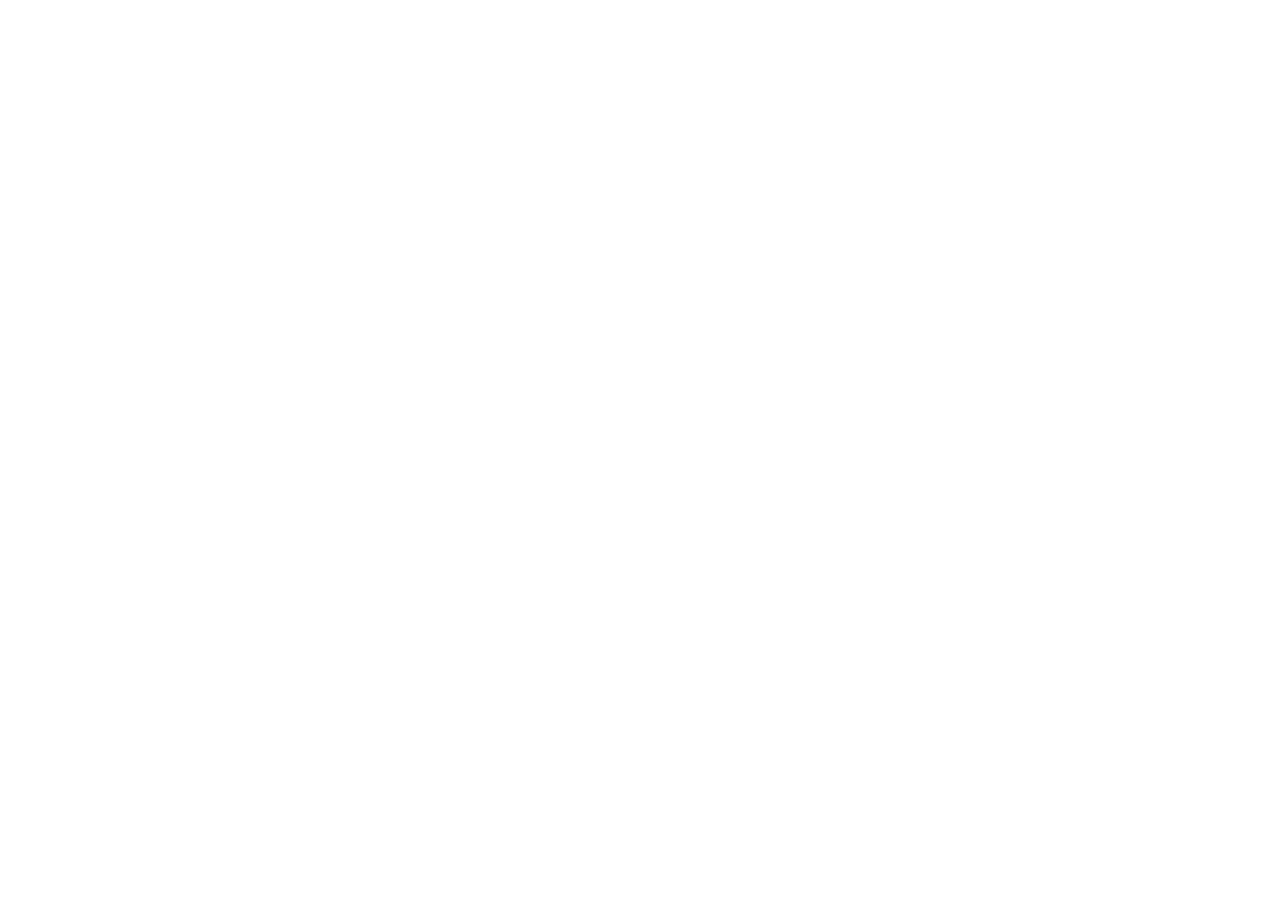
==== pages/index.html @ 4eaf5edf "homepage" ====
<!DOCTYPE html>
<html lang="en">
<head>
    <meta charset="UTF-8">
    <meta http-equiv="X-UA-Compatible" content="IE=edge">
    <meta name="viewport" content="width=device-width, initial-scale=1.0">
    <title>Document</title>
</head>
<body>
    <div id="products"></div>
</body>
</html>
<script src="../sripts/product.js" type="module"></script>
<link rel="stylesheet" href="../styles/product.css">
---- styles/product.css ----
*{
    font-family: Arial, Helvetica, sans-serif;
}

#products{
    display: grid;
    grid-template-columns:repeat(5,1fr);
    grid-gap: 10px;
}
#mdiv{
    display: flex;
    /* border: 1px solid red; */
}
#mdiv > div> img{
    height: 15px;
   
    /* width: 50px; */
    padding-top: 30px;
    padding-right: 5px;
    
}

#divTwo{
    /* border: 1px solid red; */
    height: 50px;
    /* width: 120px; */
    font-size: 12px;
    padding-left: 10px;
}

#offdiv{
    /* width: 150px; */
    text-align: right;
    color: red;
    height: 20px;
    box-shadow: rgba(9, 30, 66, 0.25) 0px 4px 8px -2px, rgba(9, 30, 66, 0.08) 0px 0px 0px 1px;
    
}
#mainDiv{
    /* border: 1px solid red; */
    height: 350px;
    width: 200px;
    padding: 15px;

}
#mainDiv:hover{
    box-shadow: rgba(0, 0, 0, 0.25) 0px 0.0625em 0.0625em, rgba(0, 0, 0, 0.25) 0px 0.125em 0.5em, rgba(255, 255, 255, 0.1) 0px 0px 0px 1px inset;
}
#imgid{
    margin-left: 20px;
    margin-top: 5px;
    
}
#fresh{
    color: gray;
    font-size: 13px;
}
#logo{
    width: 18px;
    height: 18px;
}
#price2{
    text-decoration: line-through;
    margin-right: 5px;
    color: grey;
}
#qtydiv{
    display: flex;
    margin-left: 10px;
}
#btndiv{
    display: flex;
    margin-top: 10px;
}
#qtybox{
    width: 50px;
    text-align: center;
    background-color: white;
    /* border: 1px solid red; */
    margin-left: 5px;
    padding-top: 2px;
}
#cartbtn{
    background-color: rgb(243, 167, 26);
    width: 70px;
    height: 22px;
    margin-left: 10px;
    border: 0.2px;
    cursor: pointer;

}
#coldiv{
    background-color: rgb(243, 240, 240);
    padding-bottom: 20px;
}
#cat{
    /* border: 1px solid red; */
    width: 250px;
    height: 2000px;
    font-size: 20px;
    padding-left: 15px;
    margin-left: 150px;
    color: gray;
    border-right: 1px solid gray;
}

#inp{
    height: 20px;
    width: 220px;
}

#cont{
    display: flex;
}
#types{
    font-size: 16px;
    line-height: 5px;
    padding-left: 10px;    
}
#types>p:hover{
    color: rgb(129,227,143);
    cursor: pointer;
}
#hov:hover{
    color: rgb(129,227,143);
    cursor: pointer;
}
#color{
    text-decoration: underline 3px rgb(132,194,37);
}
#brand>input>input:hover{
    color: rgb(129,227,143);
    cursor: pointer;
}
#slide{
    margin-left: 150px;
    margin-bottom: 20px;
}
#fruits{
margin-left: 420px;
font-size: 25px;
color: gray;
}
#sortPrice{
    margin-left: 66%;
    height: 30px;
    width: 230px;
    border: 1px solid rgb(132,194,37);
    margin-bottom: 20px;
}
#price,#origin,#seasonal,#pack,#brand{
    font-size: 18px;
    line-height: 22px;
}
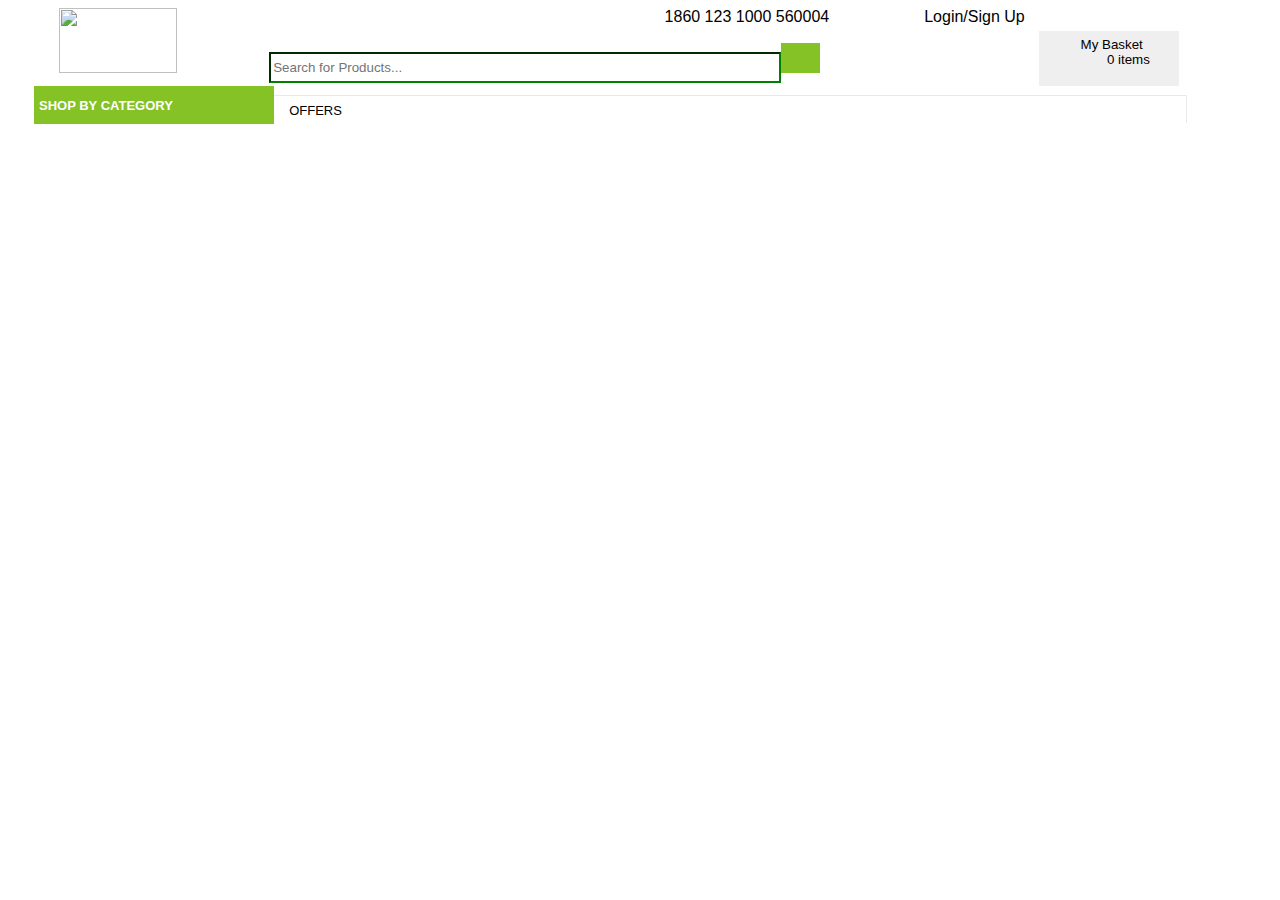
==== commit c2dd8f60: "landing" ====
--- a/pages/index.html
+++ b/pages/index.html
@@ -5,8 +5,12 @@
     <meta http-equiv="X-UA-Compatible" content="IE=edge">
     <meta name="viewport" content="width=device-width, initial-scale=1.0">
     <title>Document</title>
+    <script src="https://kit.fontawesome.com/683b4b40e3.js" crossorigin="anonymous"></script>
+    <link rel="icon" href="https://www.bbassets.com/static/v2514/images/favicon.ico?v=2514" type="image/x-icon">
+    <link rel="stylesheet" href="../style/navbar.css">
 </head>
 <body>
+    <div id="navContainer"></div>
     <div id="products"></div>
 </body>
 </html>
--- a/style/navbar.css
+++ b/style/navbar.css
@@ -0,0 +1,196 @@
+*{
+    font-family: Arial, Helvetica, sans-serif;
+}
+body{
+    width: 100%;
+}
+
+.nav{
+    width: 1400px;
+    height: 130px;
+    margin-bottom: 0px;
+    margin-left:4%;
+    margin-right: 9%;
+    display: flex;
+    
+}
+.nav > .one{
+    width:15%;
+    height: 100%;
+}
+.one>.logo{
+    height: 50%;
+}
+.logo>a> img{
+    width: 75%;
+    height: 100%;
+}
+.one > .menu{
+    background-color: rgb(132,194,37);
+    height: 29%;
+    color: white;
+}
+.menu{
+    width: 240px;
+    margin-left: -25px;
+}
+
+
+.menu > p{
+    padding-top: 5%;
+    padding-left: 2%;
+    font-weight: bold;
+    font-size: 13px;
+    margin-bottom: 9px;
+}
+.menu > p > .fa-angle-down{
+    margin-left: 18%;
+    
+}
+.two{
+    width: 40%;
+} 
+.two > .num{
+   flex-flow: column;
+   float: right;
+   width: 100%;
+   text-align: right;
+}
+
+
+.three{
+    height: 75%;
+    width: 25%;
+}
+.search{
+    margin-top:35px;
+    
+}
+#searchbar{
+    width: 90%;
+    height: 25px;
+    border-color: green;
+}
+#btn{
+    border: none;
+    width: 7%;
+    height:30px;
+    background-color: rgb(132,194,37);
+    color: white;
+    
+    
+}
+.offers{
+    border-top: 1px solid rgb(235, 232, 232);
+    border-right: 1px solid rgb(235, 232, 232);
+    margin-top: 12px;
+    padding: 5px;
+    font-size: 15px;
+    width: 161%;
+    margin-left: 5px;
+    align-items: center;
+}
+.ofr{
+    color: black;
+    font-size: small;
+}
+.ofr:hover{
+   padding:10px 0px;
+    background-color:rgb(82, 126, 15);
+}
+.fa-tag{
+    color: red;
+    margin-left: 10px;
+}
+.fa-home{
+    margin-left: 30px;
+    color:rgb(132,194,37);
+}
+.spcl:hover{
+    background-color:rgb(132,194,37);
+    color: white;
+    padding:5px 0px;
+    padding-right: 4px;
+}
+.location{
+    margin-bottom: 5px;
+    margin-left: 10px;
+    width: 97%;
+    display: flex;
+}
+.fa-map-marker-alt{
+    margin: 0px 5px 0px 5px;
+}
+.fa-user{
+    margin-left: 70px;
+}
+.location > a{
+    margin-left: 5px;
+    text-decoration: none;
+    color: black;
+}
+.location > a:hover{
+    color:rgb(132,194,37);
+}
+.btn1{
+    width: 40%;
+    height: 56%;
+    justify-content: flex-end;
+    float: right;
+    border: none;
+}
+.btn1 a{
+    text-decoration: none;
+    color: black;
+    font-family: Verdana, Geneva, Tahoma, sans-serif;
+} 
+.fa-shopping-basket{
+    margin-top: 5px;
+    margin-right: 5px;
+    color:rgb(218,37,29);
+}
+.btn1 a > span{
+    font-size: 16px;
+}
+.btn1 a > p{
+    margin-left: 30%;
+    margin-top: -7px;
+    font-family: Verdana, Geneva, Tahoma, sans-serif;
+}
+
+/* dropdown menu bar */
+.dropdown{
+    display: none;
+    position: absolute;
+    background-color: #f9f9f9;
+    width:15%;
+    z-index: 1;
+  }
+
+.dropdown ul {
+    float: none;
+    color: black;
+    text-decoration: none;
+    display: block;
+    text-align: left; 
+  }
+.menu:hover .dropdown {
+    display: block;
+    background-color: white
+  }
+ul > li > a{
+    text-decoration: none;
+    color: gray;  
+     
+}
+ul > li {
+    padding:10px;
+    text-align: left;
+    left: 100%;
+    width: 200px;
+    background-color: white;
+}
+ul > li :hover{
+    text-decoration: none;
+    color: black;
+}--- a/styles/product.css
+++ b/styles/product.css
@@ -94,7 +94,7 @@
     padding-bottom: 20px;
 }
 #cat{
-    /* border: 1px solid red; */
+     border: 1px solid red; 
     width: 250px;
     height: 2000px;
     font-size: 20px;
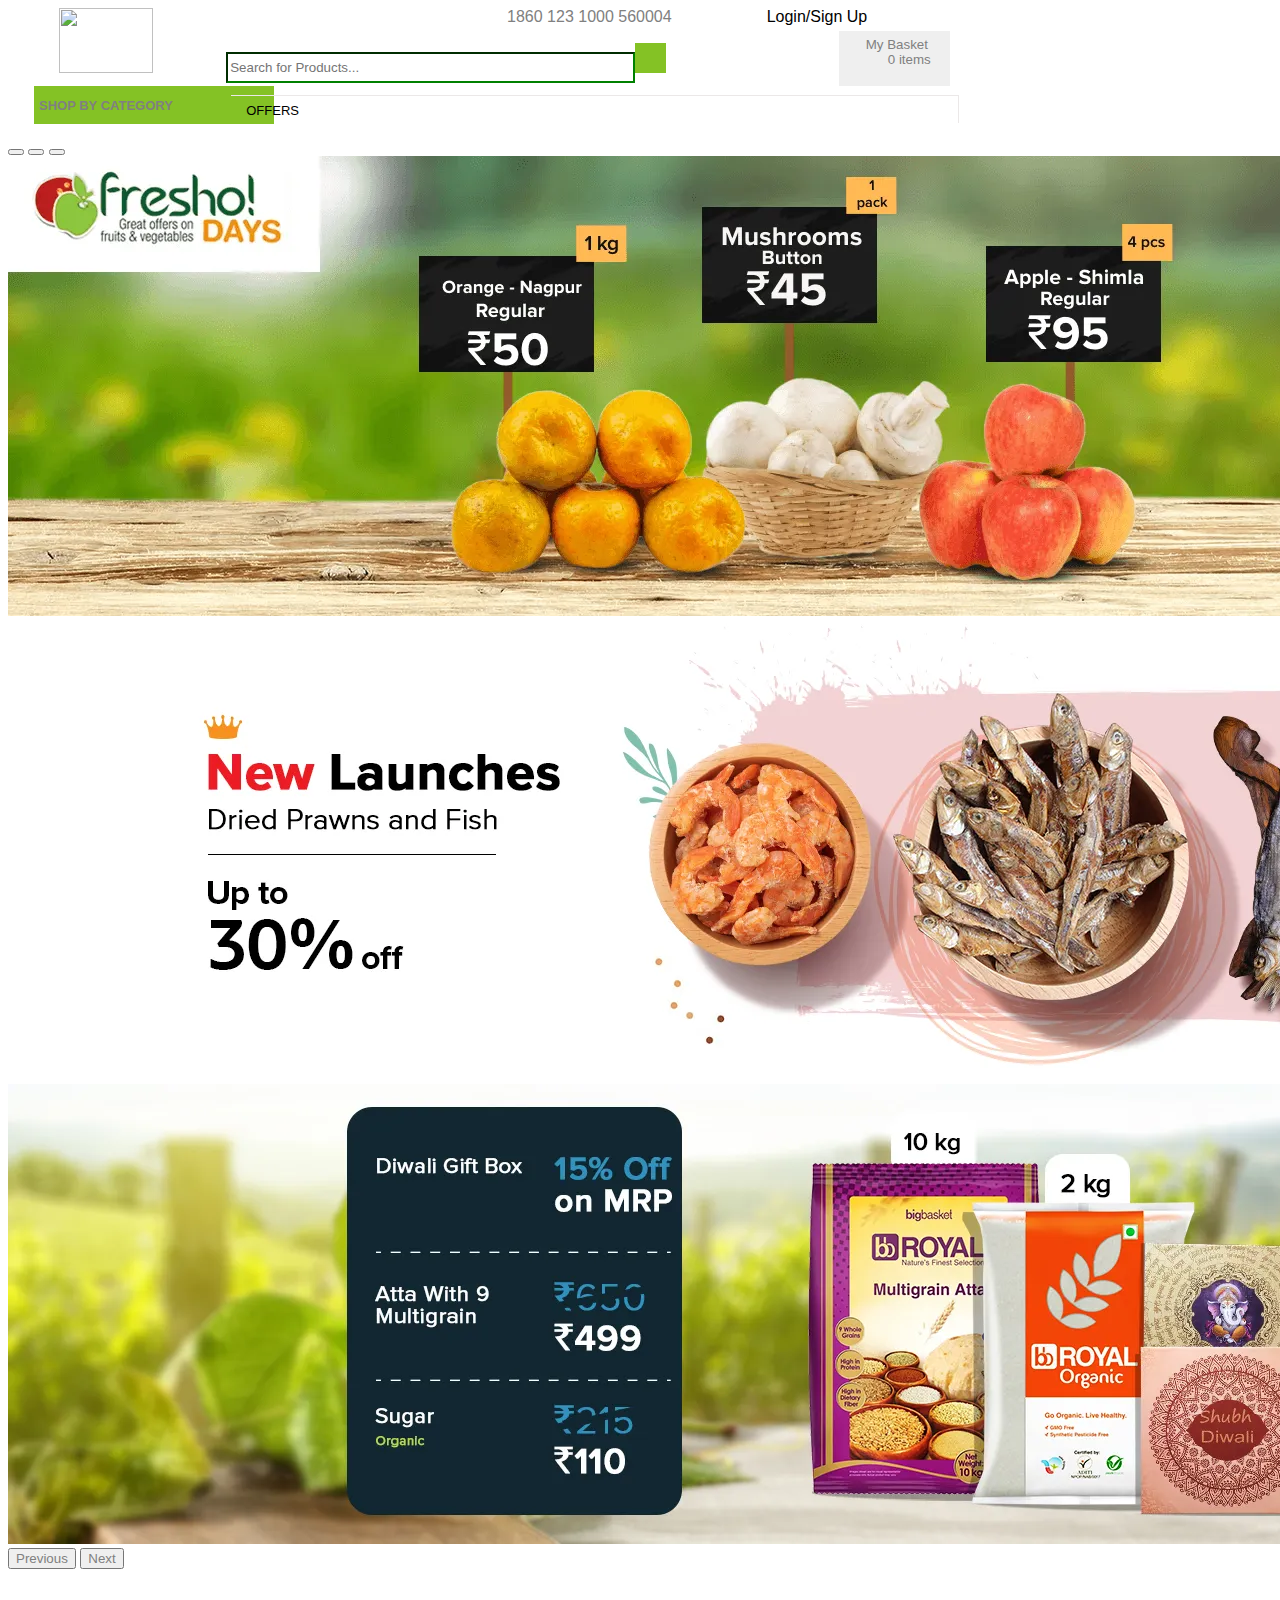
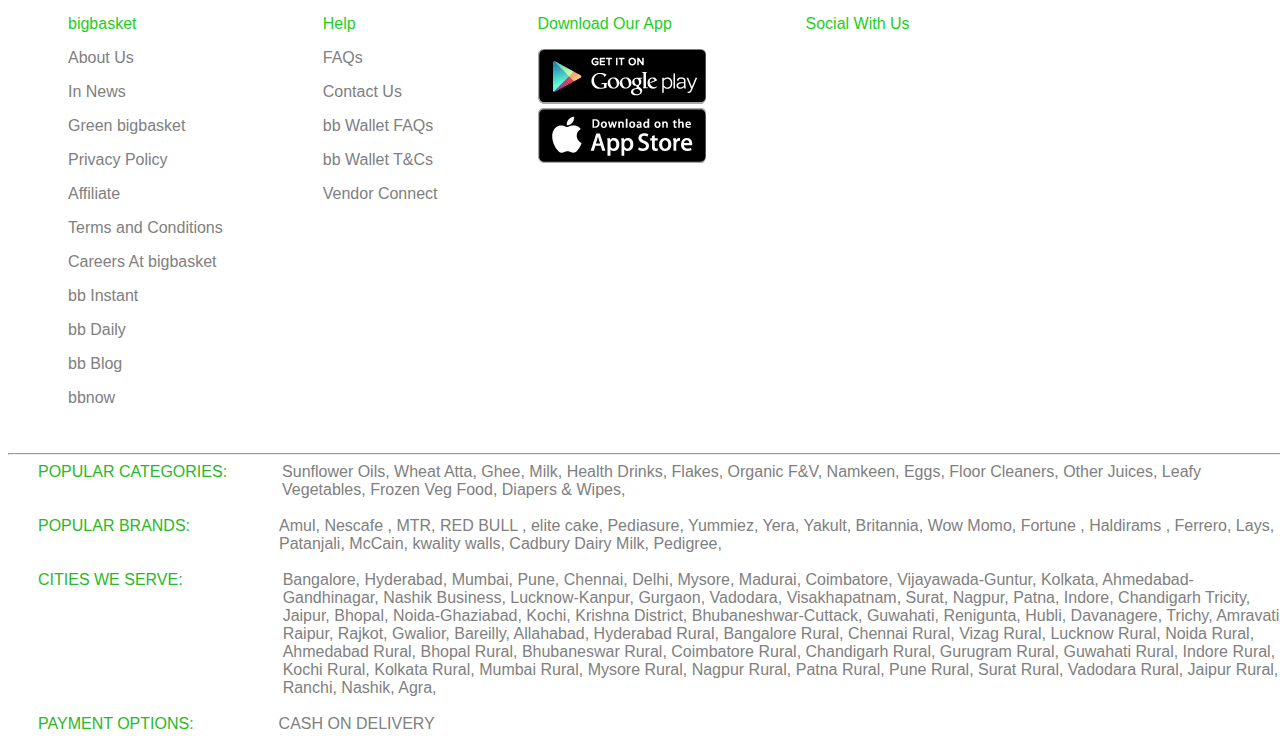
==== commit 595975e3: "carousel added" ====
--- a/pages/index.html
+++ b/pages/index.html
@@ -6,13 +6,53 @@
     <meta name="viewport" content="width=device-width, initial-scale=1.0">
     <title>Document</title>
     <script src="https://kit.fontawesome.com/683b4b40e3.js" crossorigin="anonymous"></script>
+    <link href="https://cdn.jsdelivr.net/npm/bootstrap@5.2.2/dist/css/bootstrap.min.css" rel="stylesheet" integrity="sha384-Zenh87qX5JnK2Jl0vWa8Ck2rdkQ2Bzep5IDxbcnCeuOxjzrPF/et3URy9Bv1WTRi" crossorigin="anonymous">
+    <link rel="stylesheet" href="../styles/style.css"></link>
     <link rel="icon" href="https://www.bbassets.com/static/v2514/images/favicon.ico?v=2514" type="image/x-icon">
     <link rel="stylesheet" href="../style/navbar.css">
 </head>
 <body>
     <div id="navContainer"></div>
+
+    <!-- carousel -->
+    <div id="carousel">
+        <div id="carouselExampleCaptions" class="carousel slide" data-bs-ride="false">
+            <div class="carousel-indicators">
+              <button type="button" data-bs-target="#carouselExampleCaptions" data-bs-slide-to="0" class="active" aria-current="true" aria-label="Slide 1"></button>
+              <button type="button" data-bs-target="#carouselExampleCaptions" data-bs-slide-to="1" aria-label="Slide 2"></button>
+              <button type="button" data-bs-target="#carouselExampleCaptions" data-bs-slide-to="2" aria-label="Slide 3"></button>
+            </div>
+            <div class="carousel-inner">
+              <div class="carousel-item active">
+                <img src="../images_footer/fresho-fnv-Bangalore-1600x460-11thOCT22.webp" class="d-block w-100" alt="...">
+
+              </div>
+              <div class="carousel-item">
+                <img src="../images_footer/hp_m_Dry_FishBanner_1600x460_070922.webp" class="d-block w-100" alt="...">
+            
+              </div>
+              <div class="carousel-item">
+                <img src="../images_footer/YXHP144_hp_fom_m_bbpl-staples_460_101022_Bangalore.webp" class="d-block w-100" alt="...">
+                
+              </div>
+            </div>
+            <button class="carousel-control-prev" type="button" data-bs-target="#carouselExampleCaptions" data-bs-slide="prev">
+              <span class="carousel-control-prev-icon" aria-hidden="true"></span>
+              <span class="visually-hidden">Previous</span>
+            </button>
+            <button class="carousel-control-next" type="button" data-bs-target="#carouselExampleCaptions" data-bs-slide="next">
+              <span class="carousel-control-next-icon" aria-hidden="true"></span>
+              <span class="visually-hidden">Next</span>
+            </button>
+          </div>
+    </div>
+    <!-- carousel -->
     <div id="products"></div>
+    <div id="footer">
+
+    </div>
 </body>
 </html>
 <script src="../sripts/product.js" type="module"></script>
-<link rel="stylesheet" href="../styles/product.css">+<link rel="stylesheet" href="../styles/product.css">
+<script src="https://cdn.jsdelivr.net/npm/bootstrap@5.2.2/dist/js/bootstrap.bundle.min.js" integrity="sha384-OERcA2EqjJCMA+/3y+gxIOqMEjwtxJY7qPCqsdltbNJuaOe923+mo//f6V8Qbsw3" crossorigin="anonymous"></script>--- a/styles/style.css
+++ b/styles/style.css
@@ -0,0 +1,54 @@
+
+*{
+    color: grey;
+}
+.headgreen{
+    color:rgb(30, 205, 30);
+}
+
+.headflex{
+    display:flex ;
+    margin: 30px 60px;
+    
+
+}
+
+.move{
+    margin-left: 100px;
+}
+
+main{
+ display: flex;
+ /* text-align: center; */
+ 
+ flex-direction: column;
+}
+.groupgreen{
+    color:rgb(41, 184, 41);
+    white-space: nowrap;
+}
+
+.moveside{
+display: flex;
+/* margin-right: 30px; */
+margin-left: 30px;
+/* flex-direction: row; */
+/* font-size:smaller; */
+
+}
+
+.moveinside{
+    margin-left: 100px;
+}
+
+.side20{
+    margin-left: 89px;
+}
+
+.side40{
+    margin-left: 85px;
+}
+
+.side10{
+    margin-left: 55px;
+}--- a/style/navbar.css
+++ b/style/navbar.css
@@ -6,7 +6,7 @@
 }
 
 .nav{
-    width: 1400px;
+    /* width: 1400px; */
     height: 130px;
     margin-bottom: 0px;
     margin-left:4%;
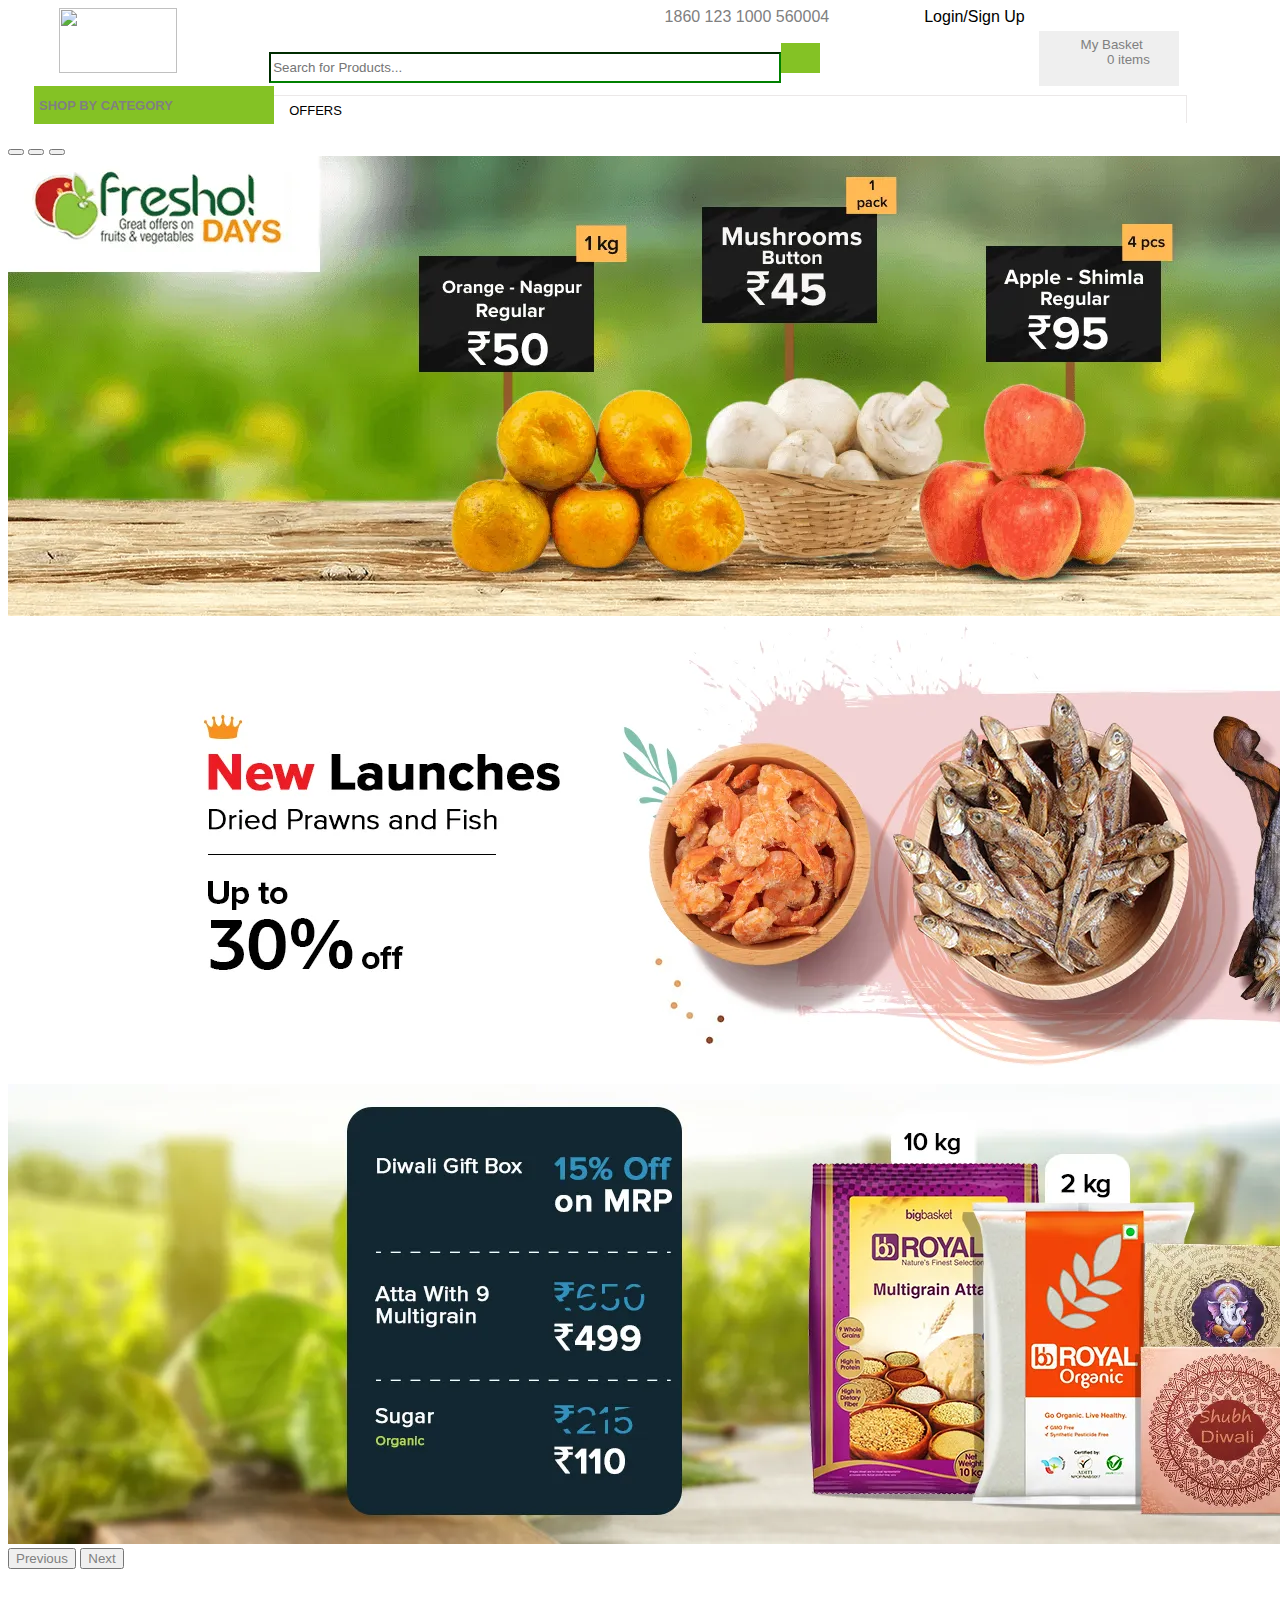
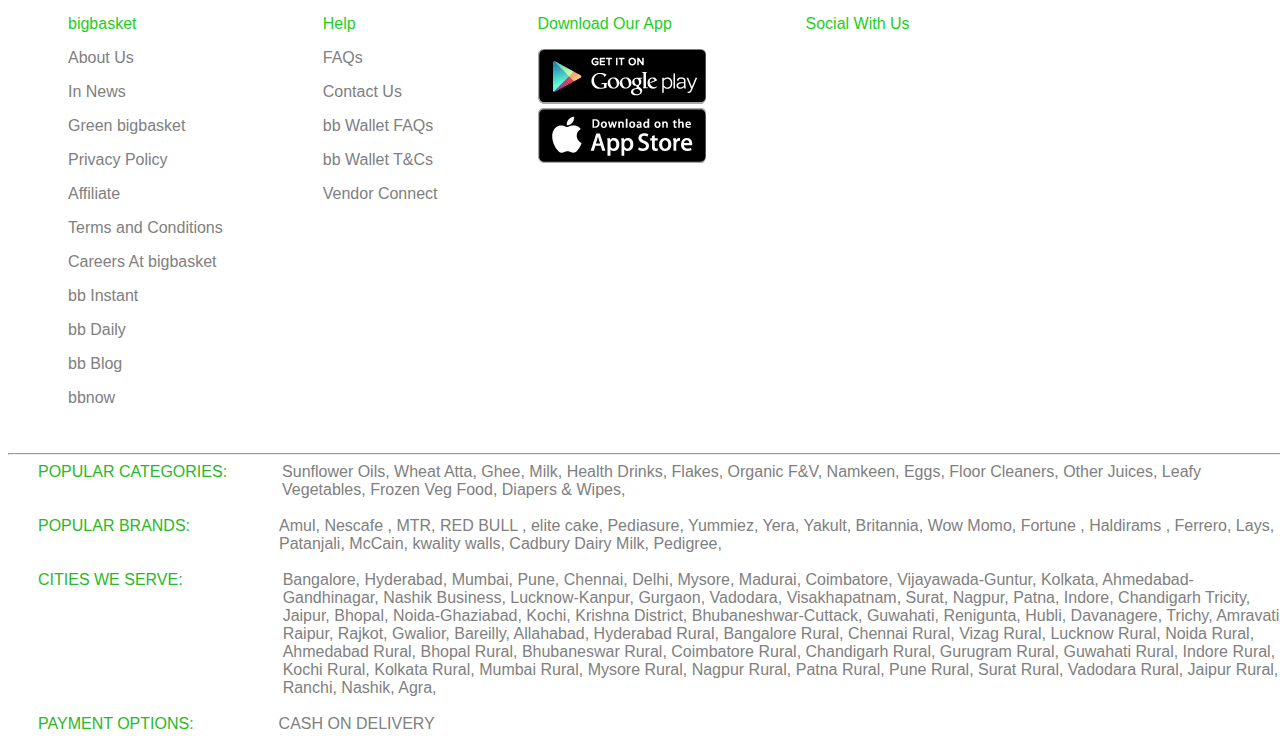
==== commit c4334f64: "caroussel updated" ====
--- a/pages/index.html
+++ b/pages/index.html
@@ -16,35 +16,7 @@
 
     <!-- carousel -->
     <div id="carousel">
-        <div id="carouselExampleCaptions" class="carousel slide" data-bs-ride="false">
-            <div class="carousel-indicators">
-              <button type="button" data-bs-target="#carouselExampleCaptions" data-bs-slide-to="0" class="active" aria-current="true" aria-label="Slide 1"></button>
-              <button type="button" data-bs-target="#carouselExampleCaptions" data-bs-slide-to="1" aria-label="Slide 2"></button>
-              <button type="button" data-bs-target="#carouselExampleCaptions" data-bs-slide-to="2" aria-label="Slide 3"></button>
-            </div>
-            <div class="carousel-inner">
-              <div class="carousel-item active">
-                <img src="../images_footer/fresho-fnv-Bangalore-1600x460-11thOCT22.webp" class="d-block w-100" alt="...">
-
-              </div>
-              <div class="carousel-item">
-                <img src="../images_footer/hp_m_Dry_FishBanner_1600x460_070922.webp" class="d-block w-100" alt="...">
-            
-              </div>
-              <div class="carousel-item">
-                <img src="../images_footer/YXHP144_hp_fom_m_bbpl-staples_460_101022_Bangalore.webp" class="d-block w-100" alt="...">
-                
-              </div>
-            </div>
-            <button class="carousel-control-prev" type="button" data-bs-target="#carouselExampleCaptions" data-bs-slide="prev">
-              <span class="carousel-control-prev-icon" aria-hidden="true"></span>
-              <span class="visually-hidden">Previous</span>
-            </button>
-            <button class="carousel-control-next" type="button" data-bs-target="#carouselExampleCaptions" data-bs-slide="next">
-              <span class="carousel-control-next-icon" aria-hidden="true"></span>
-              <span class="visually-hidden">Next</span>
-            </button>
-          </div>
+        
     </div>
     <!-- carousel -->
     <div id="products"></div>
--- a/style/navbar.css
+++ b/style/navbar.css
@@ -6,7 +6,7 @@
 }
 
 .nav{
-    /* width: 1400px; */
+    width: 1400px;
     height: 130px;
     margin-bottom: 0px;
     margin-left:4%;
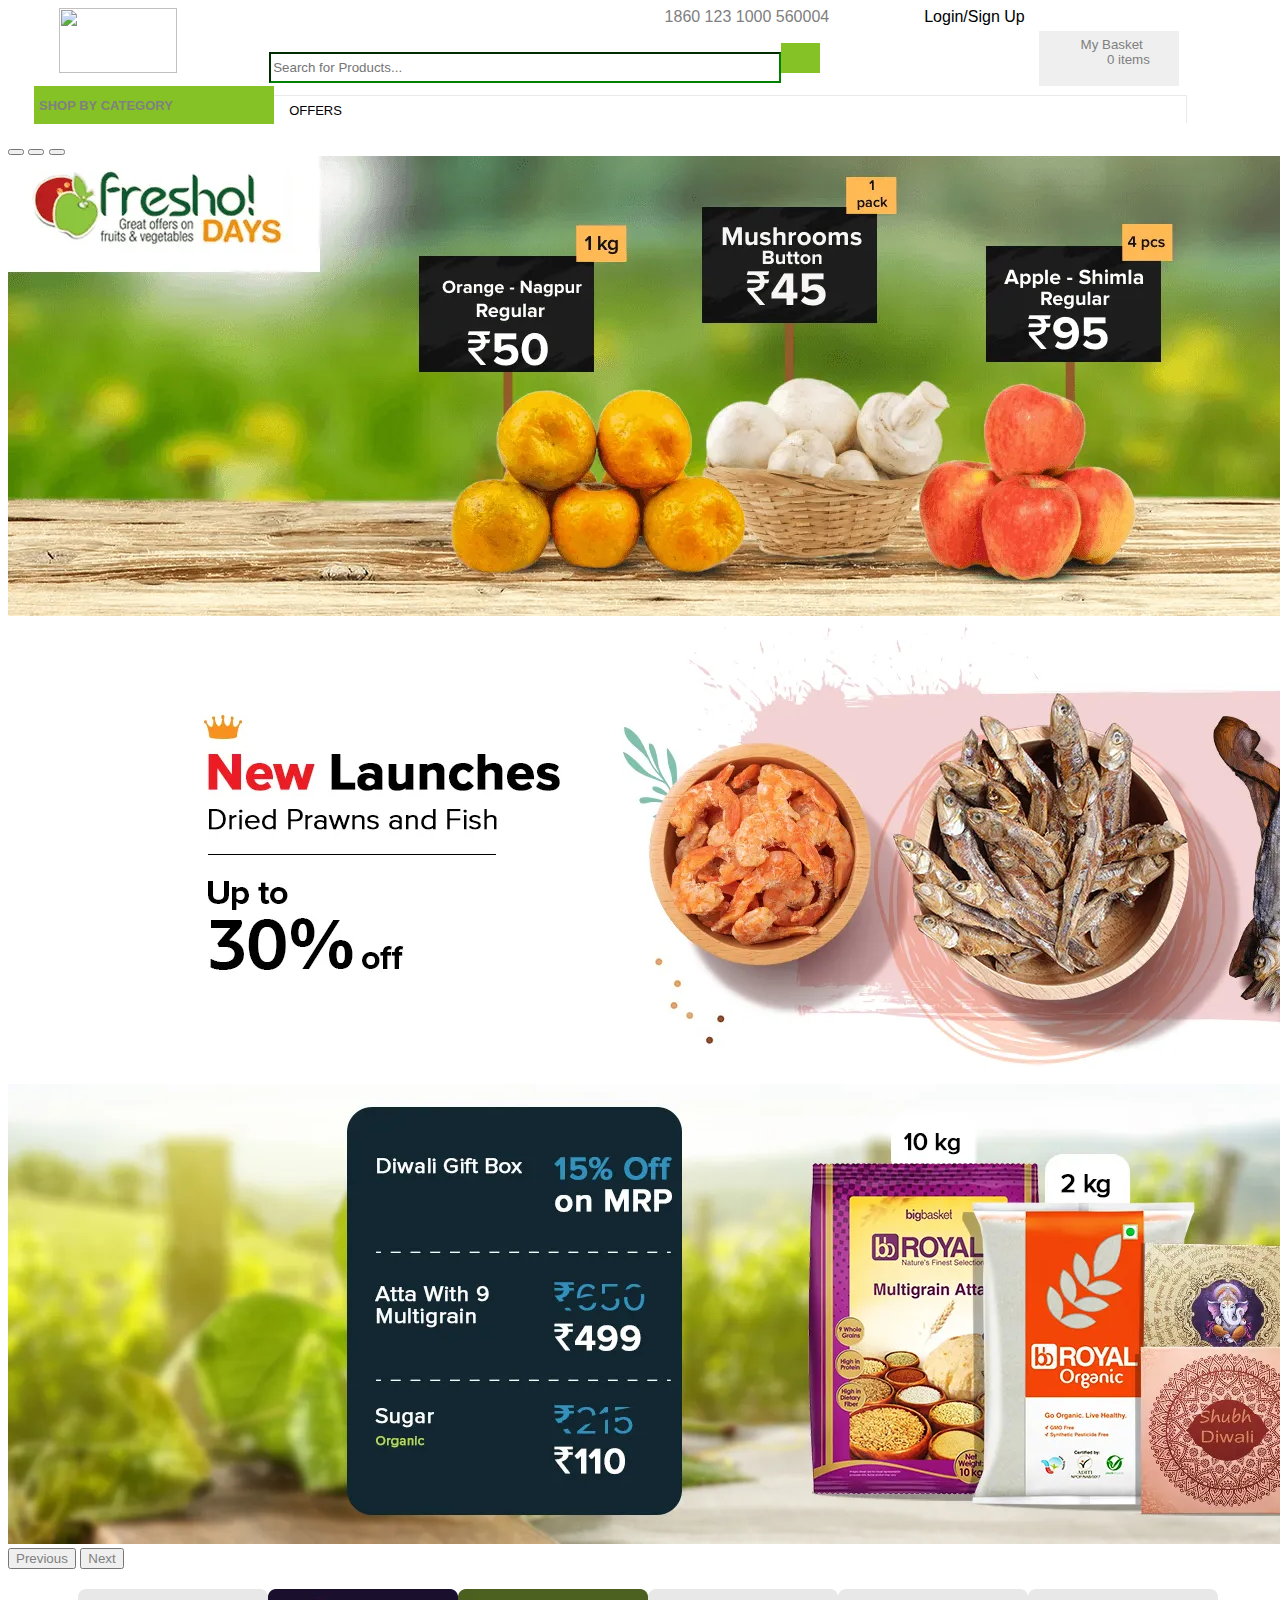
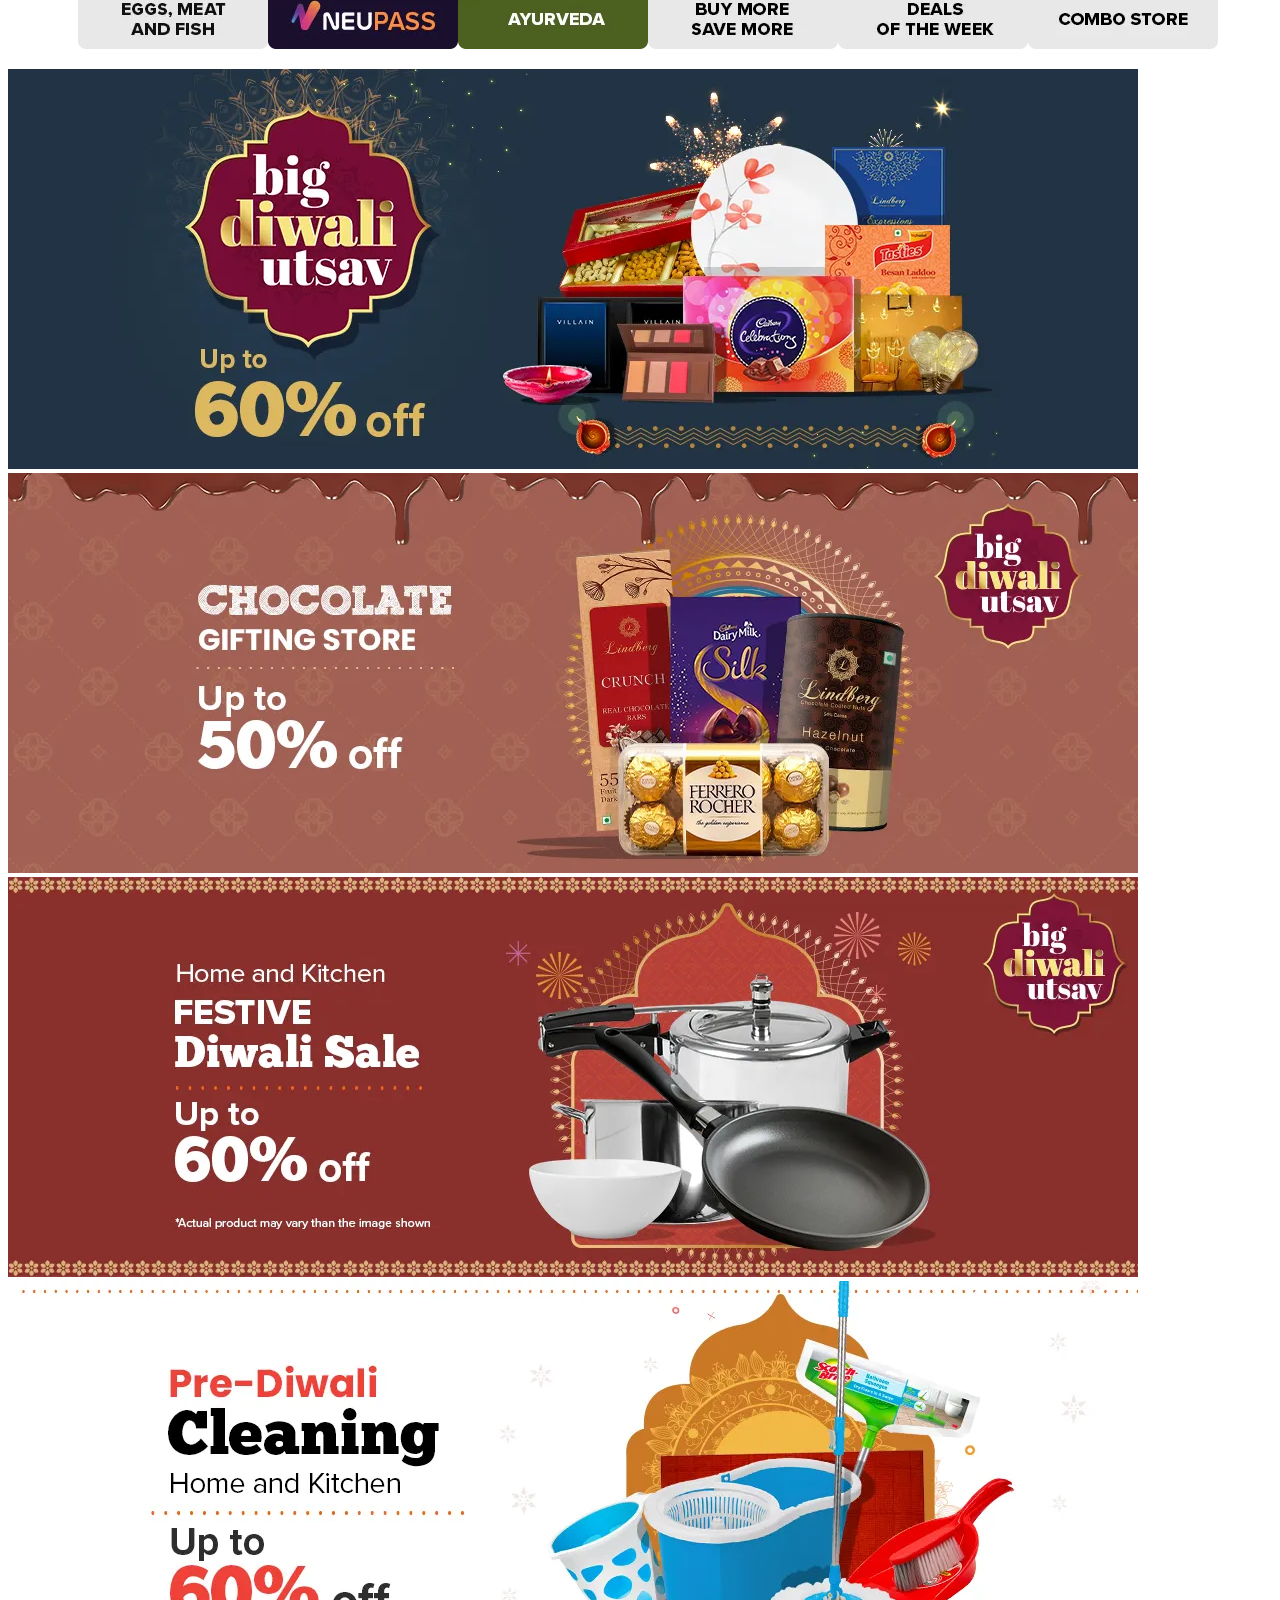
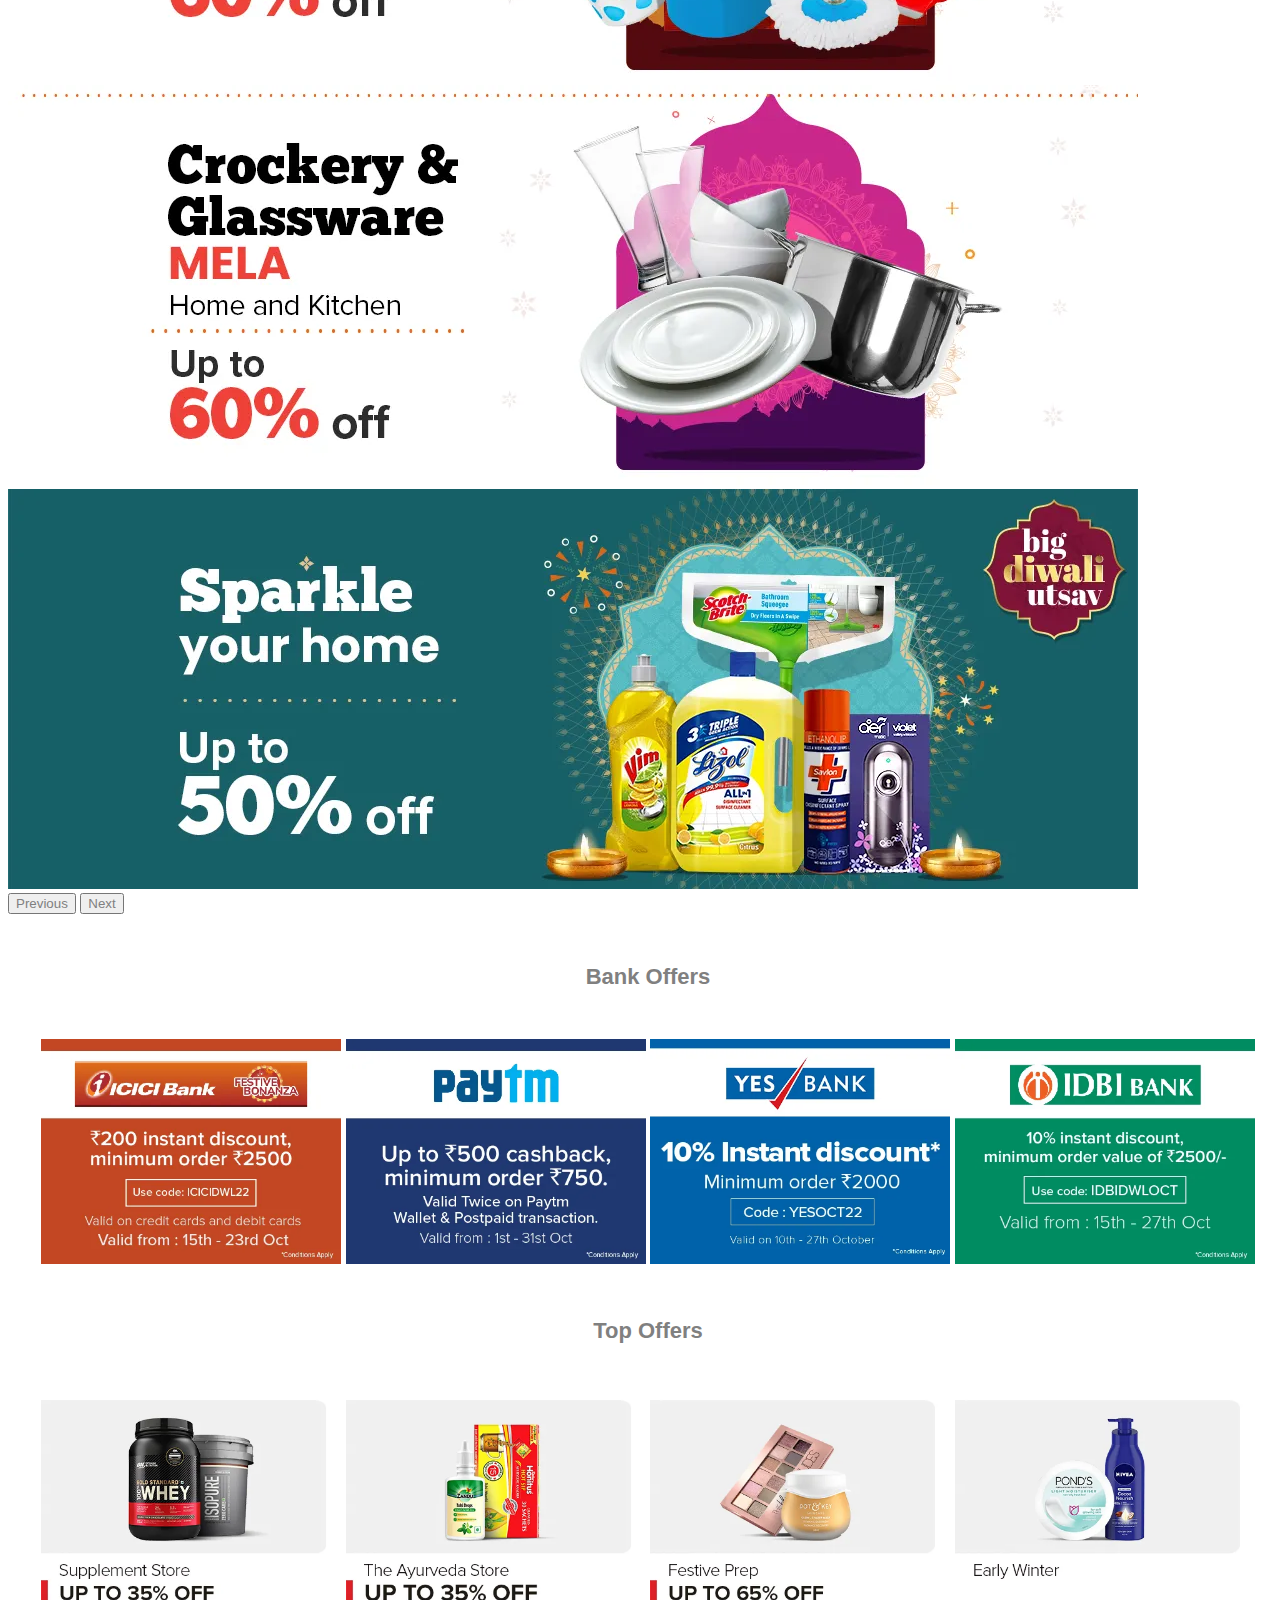
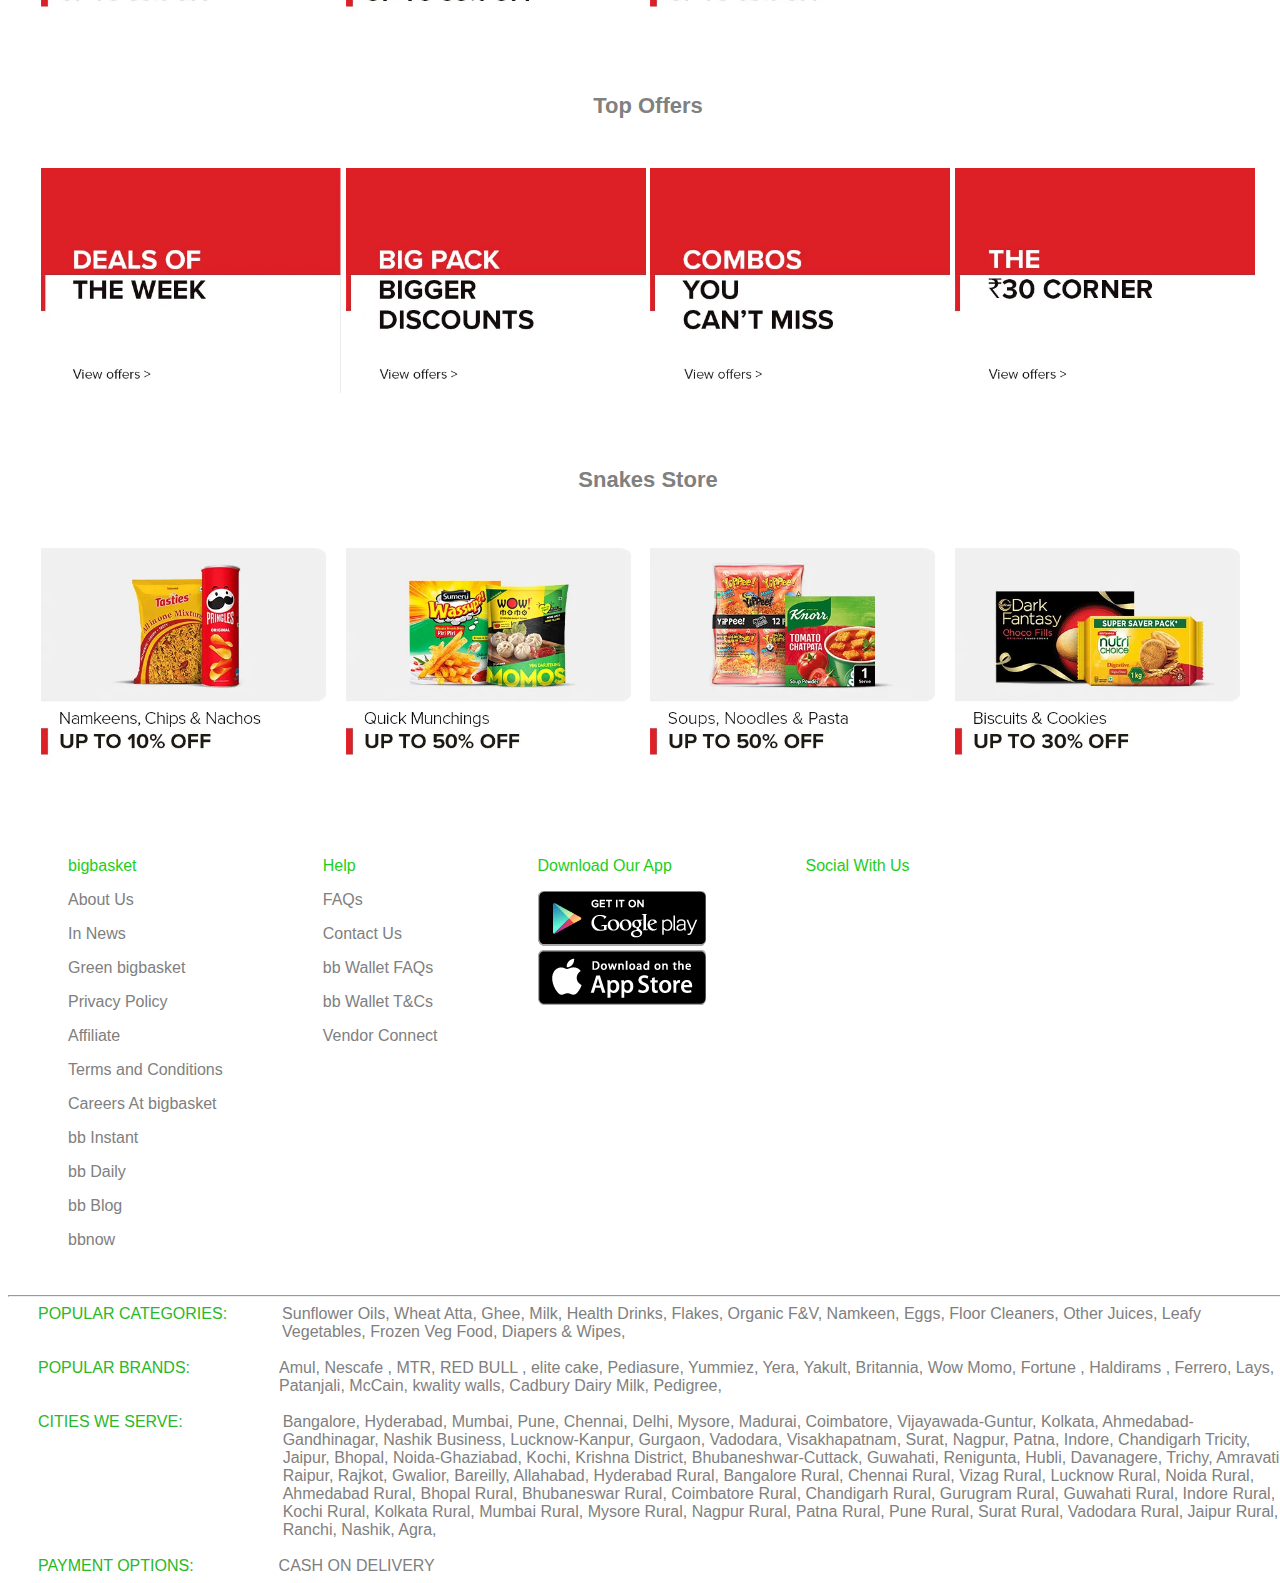
==== commit d9b07495: "home_page updated" ====
--- a/pages/index.html
+++ b/pages/index.html
@@ -1,30 +1,91 @@
 <!DOCTYPE html>
 <html lang="en">
+
 <head>
     <meta charset="UTF-8">
     <meta http-equiv="X-UA-Compatible" content="IE=edge">
     <meta name="viewport" content="width=device-width, initial-scale=1.0">
     <title>Document</title>
     <script src="https://kit.fontawesome.com/683b4b40e3.js" crossorigin="anonymous"></script>
-    <link href="https://cdn.jsdelivr.net/npm/bootstrap@5.2.2/dist/css/bootstrap.min.css" rel="stylesheet" integrity="sha384-Zenh87qX5JnK2Jl0vWa8Ck2rdkQ2Bzep5IDxbcnCeuOxjzrPF/et3URy9Bv1WTRi" crossorigin="anonymous">
-    <link rel="stylesheet" href="../styles/style.css"></link>
+    <link href="https://cdn.jsdelivr.net/npm/bootstrap@5.2.2/dist/css/bootstrap.min.css" rel="stylesheet"
+        integrity="sha384-Zenh87qX5JnK2Jl0vWa8Ck2rdkQ2Bzep5IDxbcnCeuOxjzrPF/et3URy9Bv1WTRi" crossorigin="anonymous">
+    <link rel="stylesheet" href="../styles/style.css">
+    </link>
     <link rel="icon" href="https://www.bbassets.com/static/v2514/images/favicon.ico?v=2514" type="image/x-icon">
     <link rel="stylesheet" href="../style/navbar.css">
 </head>
+
 <body>
     <div id="navContainer"></div>
 
-    <!-- carousel -->
-    <div id="carousel">
-        
+    <!-- carousel-1 -->
+    <div id="carousel-1"></div>
+    <!-- carousel-1 -->
+
+    <div id="buttonImages">
+        <img src="../home_images/img1.webp" alt="img1">
+        <img src="../home_images/neupass.webp" alt="neupass">
+        <img src="../home_images/ayurveda.webp" alt="ayurveda">
+        <img src="../home_images/buymore.webp" alt="buy more">
+        <img src="../home_images/week deal.webp" alt="week deal">
+        <img src="../home_images/combo store.webp" alt="combo store">
     </div>
-    <!-- carousel -->
+
+    <div id="carousel-2"></div>
+
+    <div id="bankOffers">
+        <h4>Bank Offers</h4>
+        <div id="bank_images">
+            <img src="../home_images/icici.webp" width="300px" alt="icici">
+            <img src="../home_images/paytm.webp" width="300px" alt="paytm">
+            <img src="../home_images/yesbank.webp" width="300px" alt="yesbank">
+            <img src="../home_images/idbi.webp" width="300px" alt="idbi">
+            
+        </div>
+    </div>
+
+    <div id="mostPopular">
+        <h4>Top Offers</h4>
+        <div id="popular_images">
+            <img src="../home_images/supp_store.webp" width="300px" alt="supp_store">
+            <img src="../home_images/ayur_store.webp" width="300px" alt="ayur_store">
+            <img src="../home_images/festive_prep.webp" width="300px" alt="festive_prep">
+            <img src="../home_images/early_winter.webp" width="300px" alt="early_winter">
+            
+        </div>
+
+
+    <div id="topOffers">
+        <h4>Top Offers</h4>
+        <div id="bank_images">
+            <img src="../home_images/dealOftheWeek.webp" width="300px" alt="dealWeek">
+            <img src="../home_images/bigger discount.webp" width="300px" alt="biggerDiscount">
+            <img src="../home_images/you can't miss.webp" width="300px" alt="youcntmiss">
+            <img src="../home_images/30 corner.webp" width="300px" alt="30 corner">
+            
+        </div>
+    </div>
+    
+    <div id="snacksStore">
+        <h4>Snakes Store</h4>
+        <div id="snacks_images">
+            <img src="../home_images/namkeens.webp" width="300px" alt="namkeens">
+            <img src="../home_images/quick mun.webp" width="300px" alt="quick_mun">
+            <img src="../home_images/soups.webp" width="300px" alt="soups">
+            <img src="../home_images/biscuits.webp" width="300px" alt="biscuits">
+            
+        </div>
+    </div>
+
     <div id="products"></div>
     <div id="footer">
 
     </div>
 </body>
+
 </html>
 <script src="../sripts/product.js" type="module"></script>
 <link rel="stylesheet" href="../styles/product.css">
-<script src="https://cdn.jsdelivr.net/npm/bootstrap@5.2.2/dist/js/bootstrap.bundle.min.js" integrity="sha384-OERcA2EqjJCMA+/3y+gxIOqMEjwtxJY7qPCqsdltbNJuaOe923+mo//f6V8Qbsw3" crossorigin="anonymous"></script>+<script src="https://cdn.jsdelivr.net/npm/bootstrap@5.2.2/dist/js/bootstrap.bundle.min.js"
+    integrity="sha384-OERcA2EqjJCMA+/3y+gxIOqMEjwtxJY7qPCqsdltbNJuaOe923+mo//f6V8Qbsw3" crossorigin="anonymous">
+</script>--- a/styles/style.css
+++ b/styles/style.css
@@ -51,4 +51,27 @@
 
 .side10{
     margin-left: 55px;
+}
+
+#buttonImages {
+    display: flex;
+    justify-content: center;
+    margin: 20px;
+}
+
+#bankOffers,#topOffers,#mostPopular,#snacksStore{
+    display: flex;
+    flex-direction: column;
+    justify-content: center;
+    align-items: center;
+    gap: 20px;
+}
+
+#bankOffers h4,#topOffers h4,#mostPopular h4,#snacksStore h4 {
+    margin-top: 50px;
+    font-size: 22px;
+    font-weight: 600;
+}
+#bankOffers img:hover,#topOffers img:hover,#mostPopular img:hover,#snacksStore img:hover{
+    box-shadow: rgb(38, 57, 77) 0px 20px 30px -10px;
 }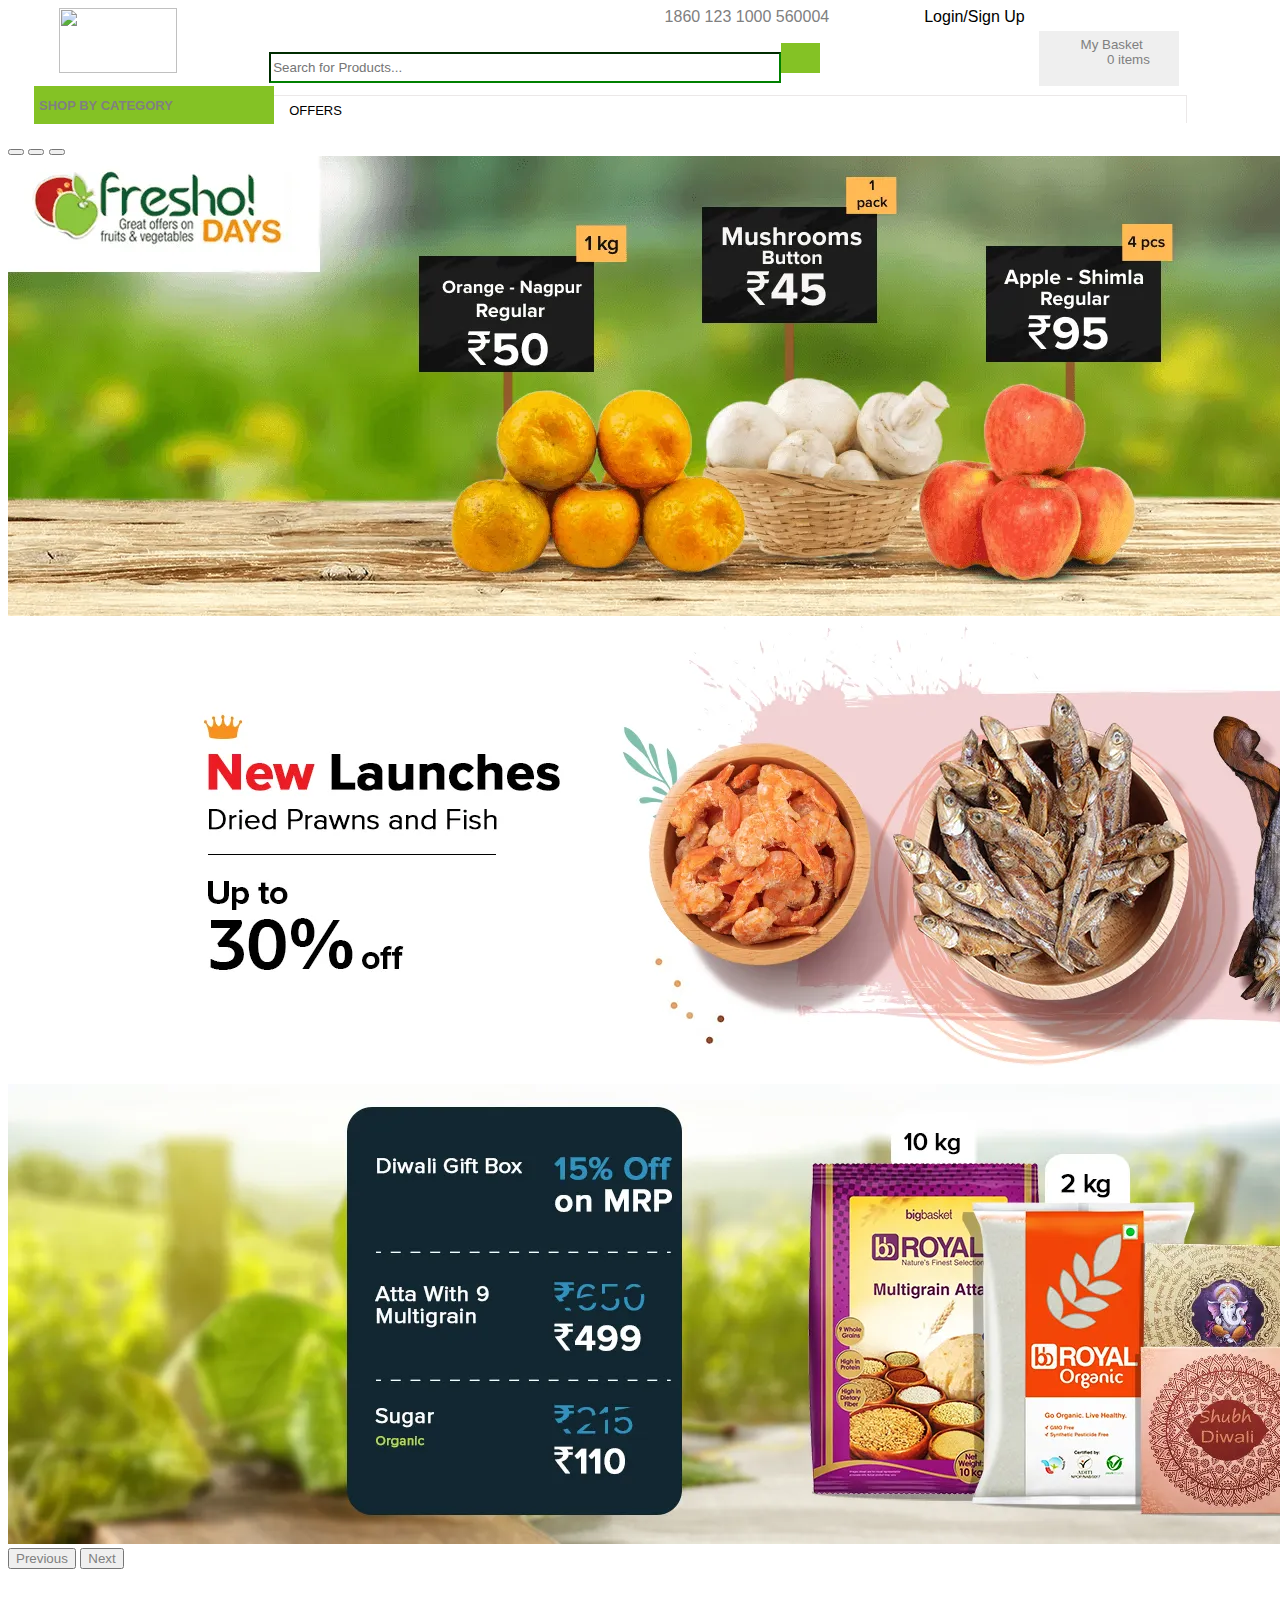
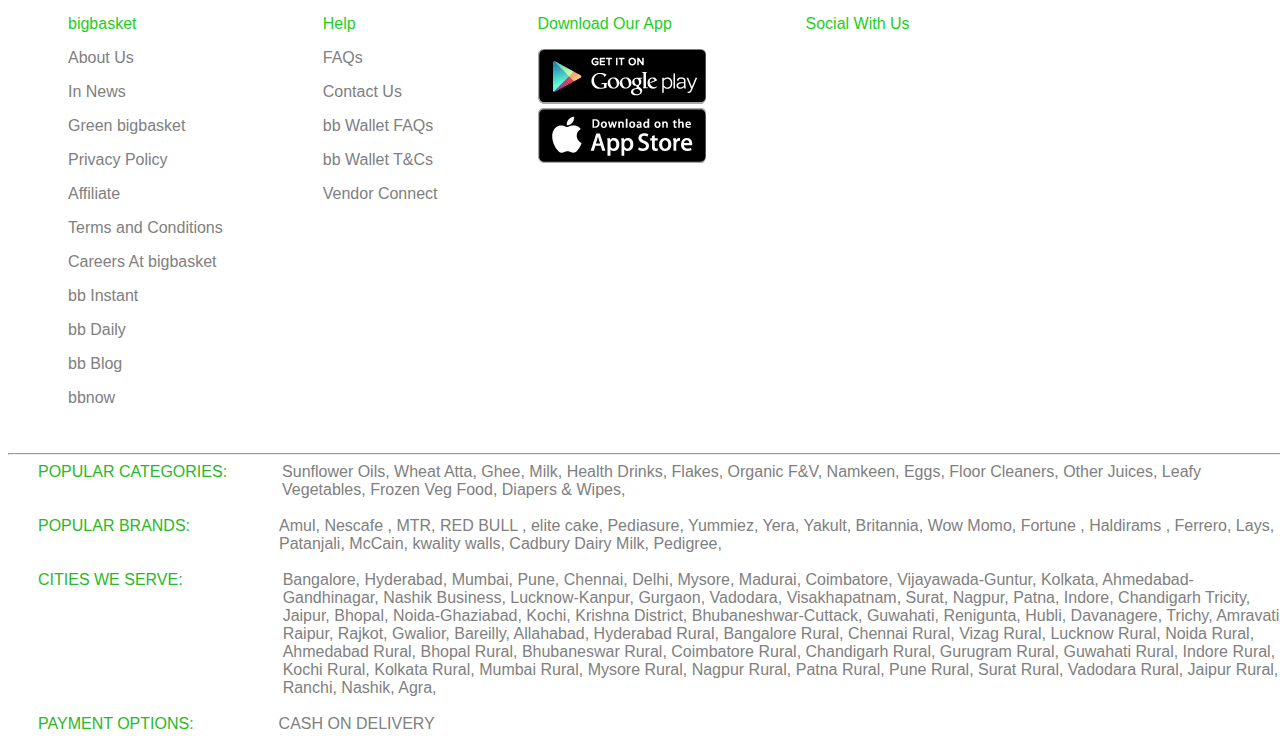
==== commit d1d8ccd7: "Merge branch 'footer' of https://github.com/spritualrahul/Big_Basket_clone into cart" ====
--- a/pages/index.html
+++ b/pages/index.html
@@ -1,91 +1,30 @@
 <!DOCTYPE html>
 <html lang="en">
-
 <head>
     <meta charset="UTF-8">
     <meta http-equiv="X-UA-Compatible" content="IE=edge">
     <meta name="viewport" content="width=device-width, initial-scale=1.0">
     <title>Document</title>
     <script src="https://kit.fontawesome.com/683b4b40e3.js" crossorigin="anonymous"></script>
-    <link href="https://cdn.jsdelivr.net/npm/bootstrap@5.2.2/dist/css/bootstrap.min.css" rel="stylesheet"
-        integrity="sha384-Zenh87qX5JnK2Jl0vWa8Ck2rdkQ2Bzep5IDxbcnCeuOxjzrPF/et3URy9Bv1WTRi" crossorigin="anonymous">
-    <link rel="stylesheet" href="../styles/style.css">
-    </link>
+    <link href="https://cdn.jsdelivr.net/npm/bootstrap@5.2.2/dist/css/bootstrap.min.css" rel="stylesheet" integrity="sha384-Zenh87qX5JnK2Jl0vWa8Ck2rdkQ2Bzep5IDxbcnCeuOxjzrPF/et3URy9Bv1WTRi" crossorigin="anonymous">
+    <link rel="stylesheet" href="../styles/style.css"></link>
     <link rel="icon" href="https://www.bbassets.com/static/v2514/images/favicon.ico?v=2514" type="image/x-icon">
     <link rel="stylesheet" href="../style/navbar.css">
 </head>
-
 <body>
     <div id="navContainer"></div>
 
-    <!-- carousel-1 -->
-    <div id="carousel-1"></div>
-    <!-- carousel-1 -->
-
-    <div id="buttonImages">
-        <img src="../home_images/img1.webp" alt="img1">
-        <img src="../home_images/neupass.webp" alt="neupass">
-        <img src="../home_images/ayurveda.webp" alt="ayurveda">
-        <img src="../home_images/buymore.webp" alt="buy more">
-        <img src="../home_images/week deal.webp" alt="week deal">
-        <img src="../home_images/combo store.webp" alt="combo store">
+    <!-- carousel -->
+    <div id="carousel">
+        
     </div>
-
-    <div id="carousel-2"></div>
-
-    <div id="bankOffers">
-        <h4>Bank Offers</h4>
-        <div id="bank_images">
-            <img src="../home_images/icici.webp" width="300px" alt="icici">
-            <img src="../home_images/paytm.webp" width="300px" alt="paytm">
-            <img src="../home_images/yesbank.webp" width="300px" alt="yesbank">
-            <img src="../home_images/idbi.webp" width="300px" alt="idbi">
-            
-        </div>
-    </div>
-
-    <div id="mostPopular">
-        <h4>Top Offers</h4>
-        <div id="popular_images">
-            <img src="../home_images/supp_store.webp" width="300px" alt="supp_store">
-            <img src="../home_images/ayur_store.webp" width="300px" alt="ayur_store">
-            <img src="../home_images/festive_prep.webp" width="300px" alt="festive_prep">
-            <img src="../home_images/early_winter.webp" width="300px" alt="early_winter">
-            
-        </div>
-
-
-    <div id="topOffers">
-        <h4>Top Offers</h4>
-        <div id="bank_images">
-            <img src="../home_images/dealOftheWeek.webp" width="300px" alt="dealWeek">
-            <img src="../home_images/bigger discount.webp" width="300px" alt="biggerDiscount">
-            <img src="../home_images/you can't miss.webp" width="300px" alt="youcntmiss">
-            <img src="../home_images/30 corner.webp" width="300px" alt="30 corner">
-            
-        </div>
-    </div>
-    
-    <div id="snacksStore">
-        <h4>Snakes Store</h4>
-        <div id="snacks_images">
-            <img src="../home_images/namkeens.webp" width="300px" alt="namkeens">
-            <img src="../home_images/quick mun.webp" width="300px" alt="quick_mun">
-            <img src="../home_images/soups.webp" width="300px" alt="soups">
-            <img src="../home_images/biscuits.webp" width="300px" alt="biscuits">
-            
-        </div>
-    </div>
-
+    <!-- carousel -->
     <div id="products"></div>
     <div id="footer">
 
     </div>
 </body>
-
 </html>
 <script src="../sripts/product.js" type="module"></script>
 <link rel="stylesheet" href="../styles/product.css">
-<script src="https://cdn.jsdelivr.net/npm/bootstrap@5.2.2/dist/js/bootstrap.bundle.min.js"
-    integrity="sha384-OERcA2EqjJCMA+/3y+gxIOqMEjwtxJY7qPCqsdltbNJuaOe923+mo//f6V8Qbsw3" crossorigin="anonymous">
-</script>+<script src="https://cdn.jsdelivr.net/npm/bootstrap@5.2.2/dist/js/bootstrap.bundle.min.js" integrity="sha384-OERcA2EqjJCMA+/3y+gxIOqMEjwtxJY7qPCqsdltbNJuaOe923+mo//f6V8Qbsw3" crossorigin="anonymous"></script>--- a/styles/style.css
+++ b/styles/style.css
@@ -51,27 +51,4 @@
 
 .side10{
     margin-left: 55px;
-}
-
-#buttonImages {
-    display: flex;
-    justify-content: center;
-    margin: 20px;
-}
-
-#bankOffers,#topOffers,#mostPopular,#snacksStore{
-    display: flex;
-    flex-direction: column;
-    justify-content: center;
-    align-items: center;
-    gap: 20px;
-}
-
-#bankOffers h4,#topOffers h4,#mostPopular h4,#snacksStore h4 {
-    margin-top: 50px;
-    font-size: 22px;
-    font-weight: 600;
-}
-#bankOffers img:hover,#topOffers img:hover,#mostPopular img:hover,#snacksStore img:hover{
-    box-shadow: rgb(38, 57, 77) 0px 20px 30px -10px;
 }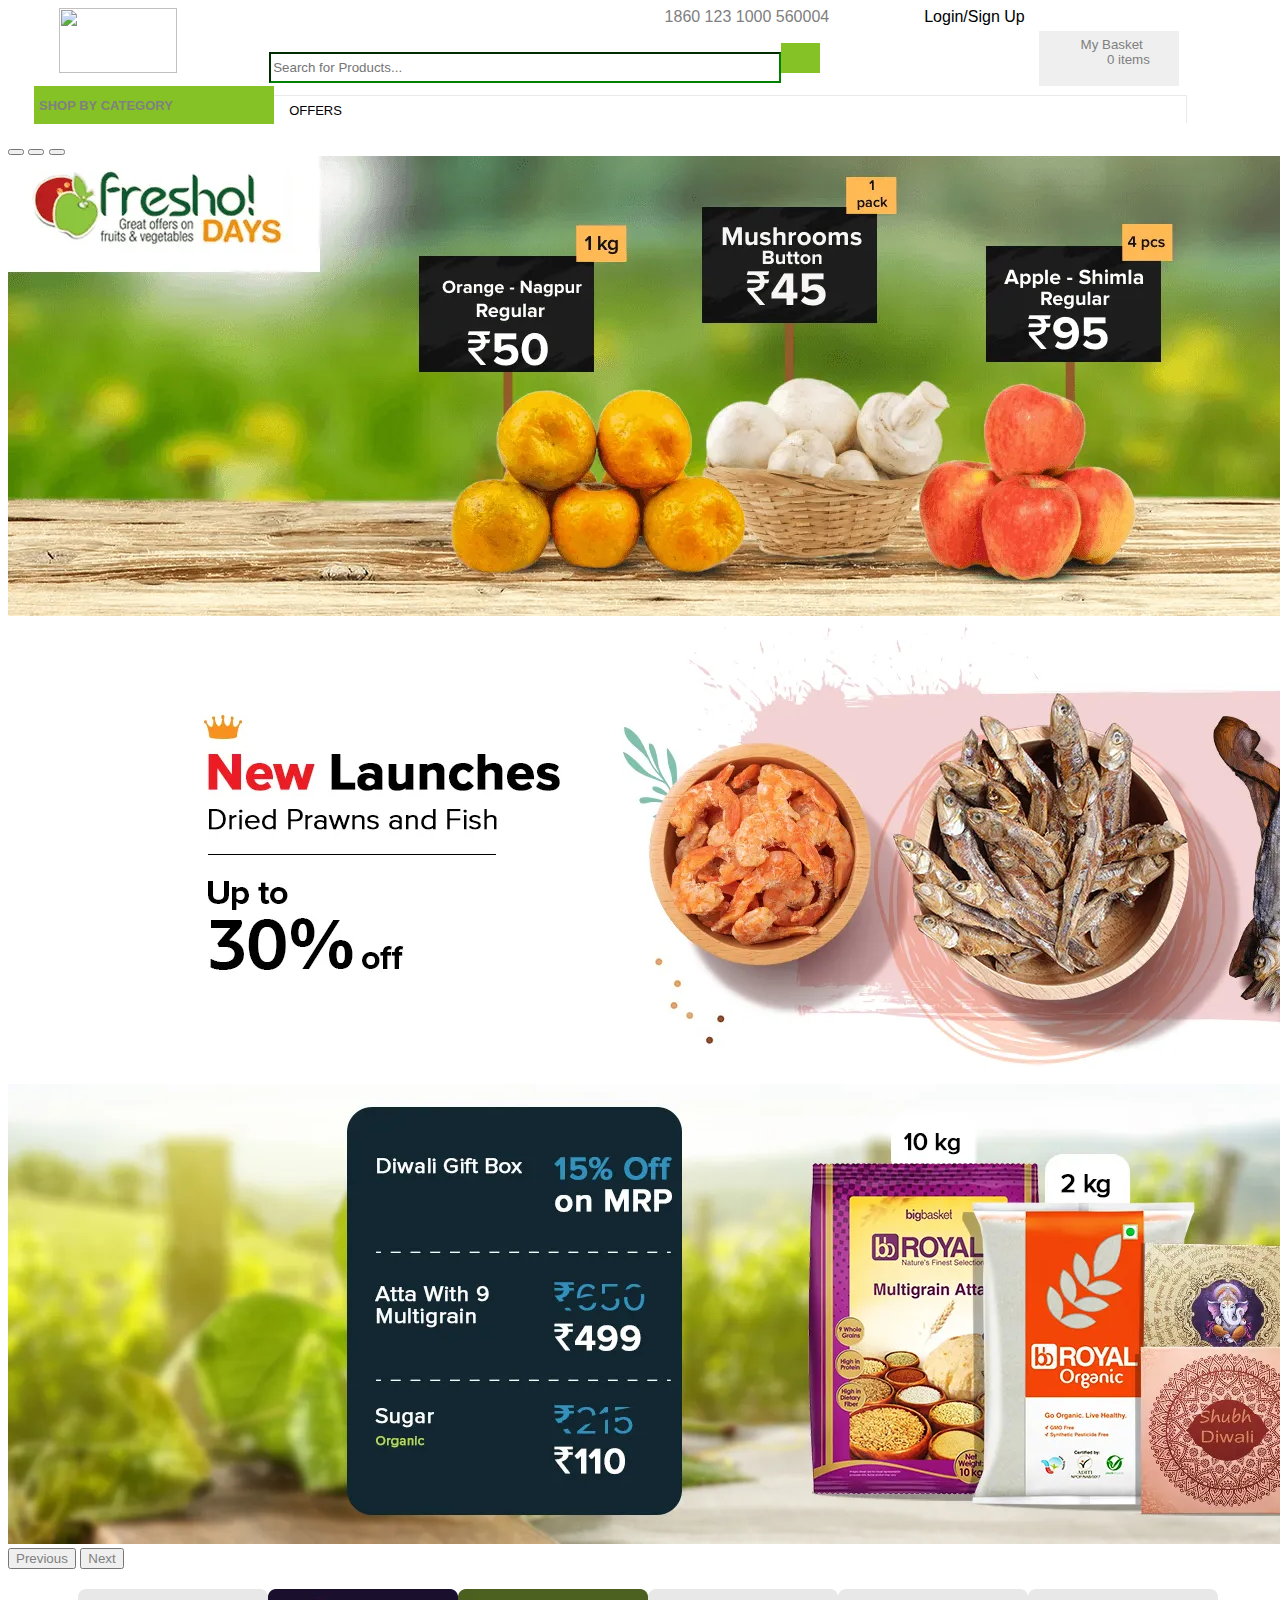
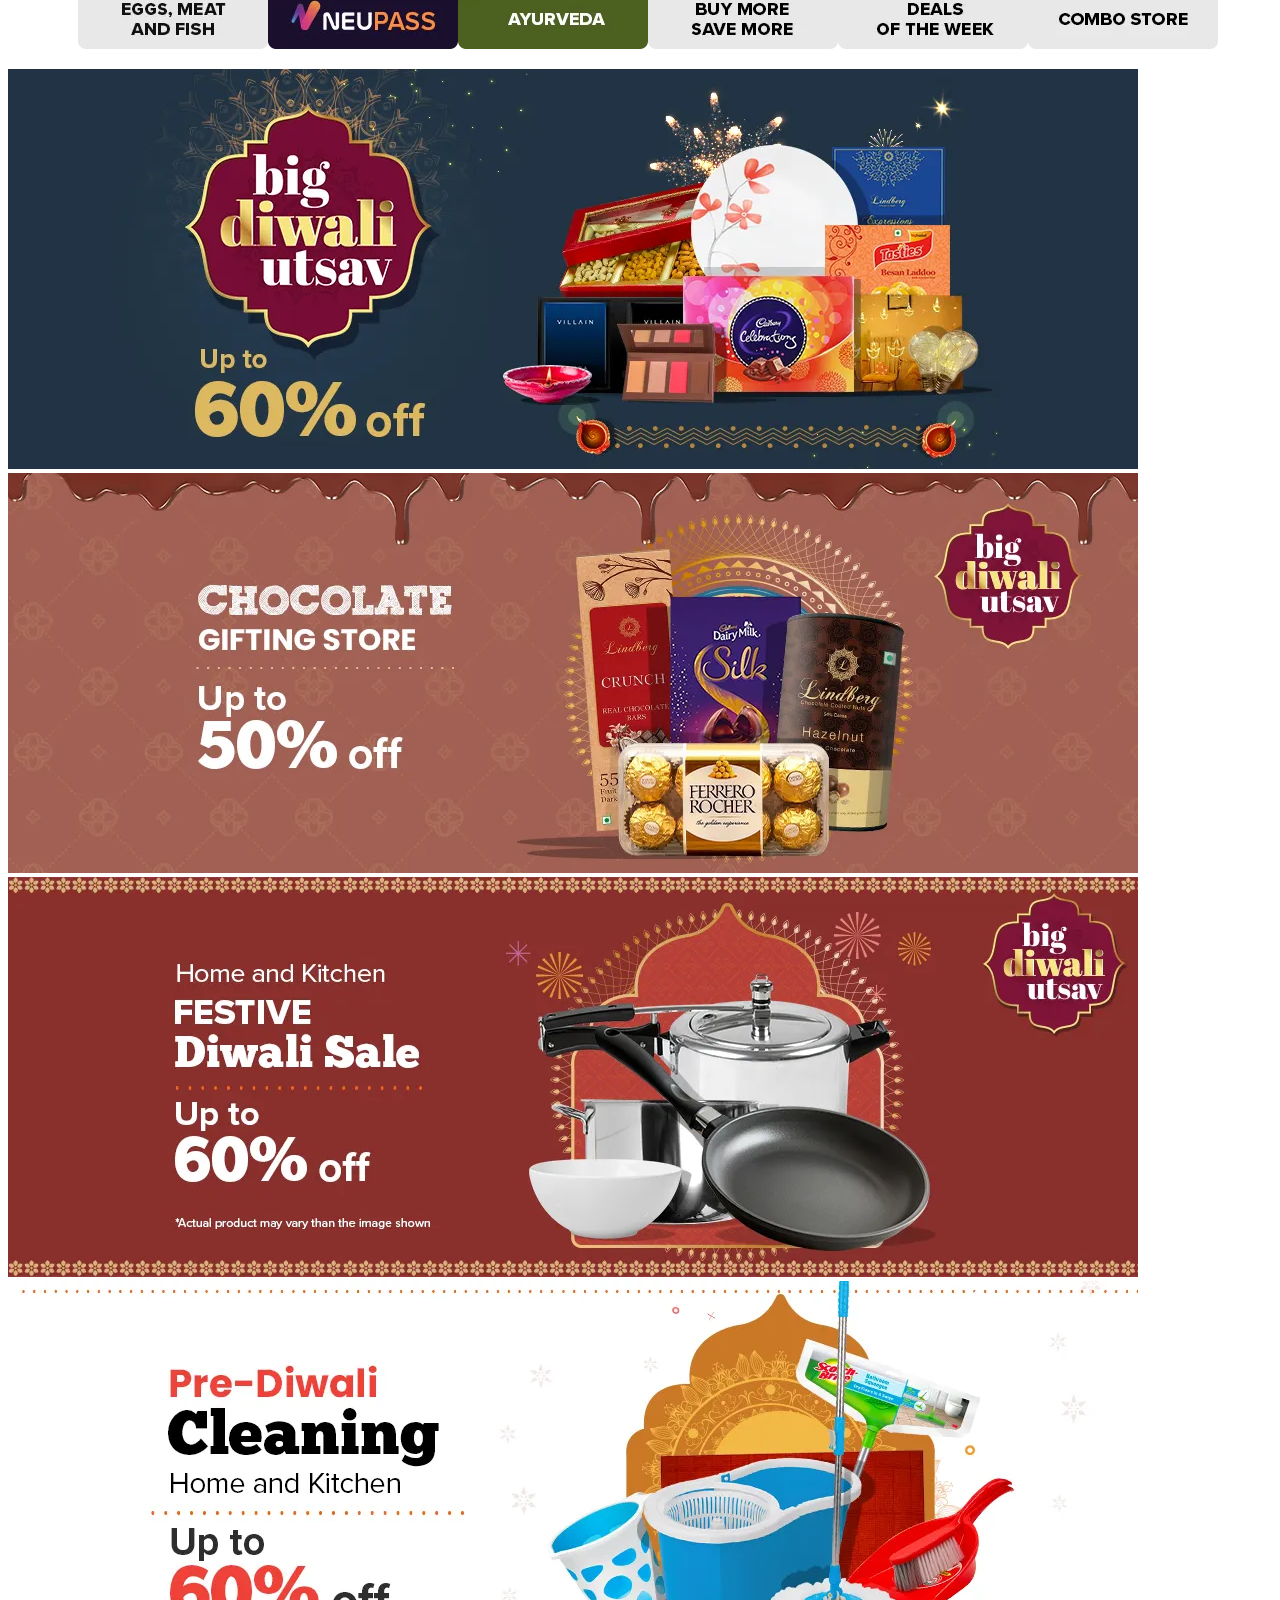
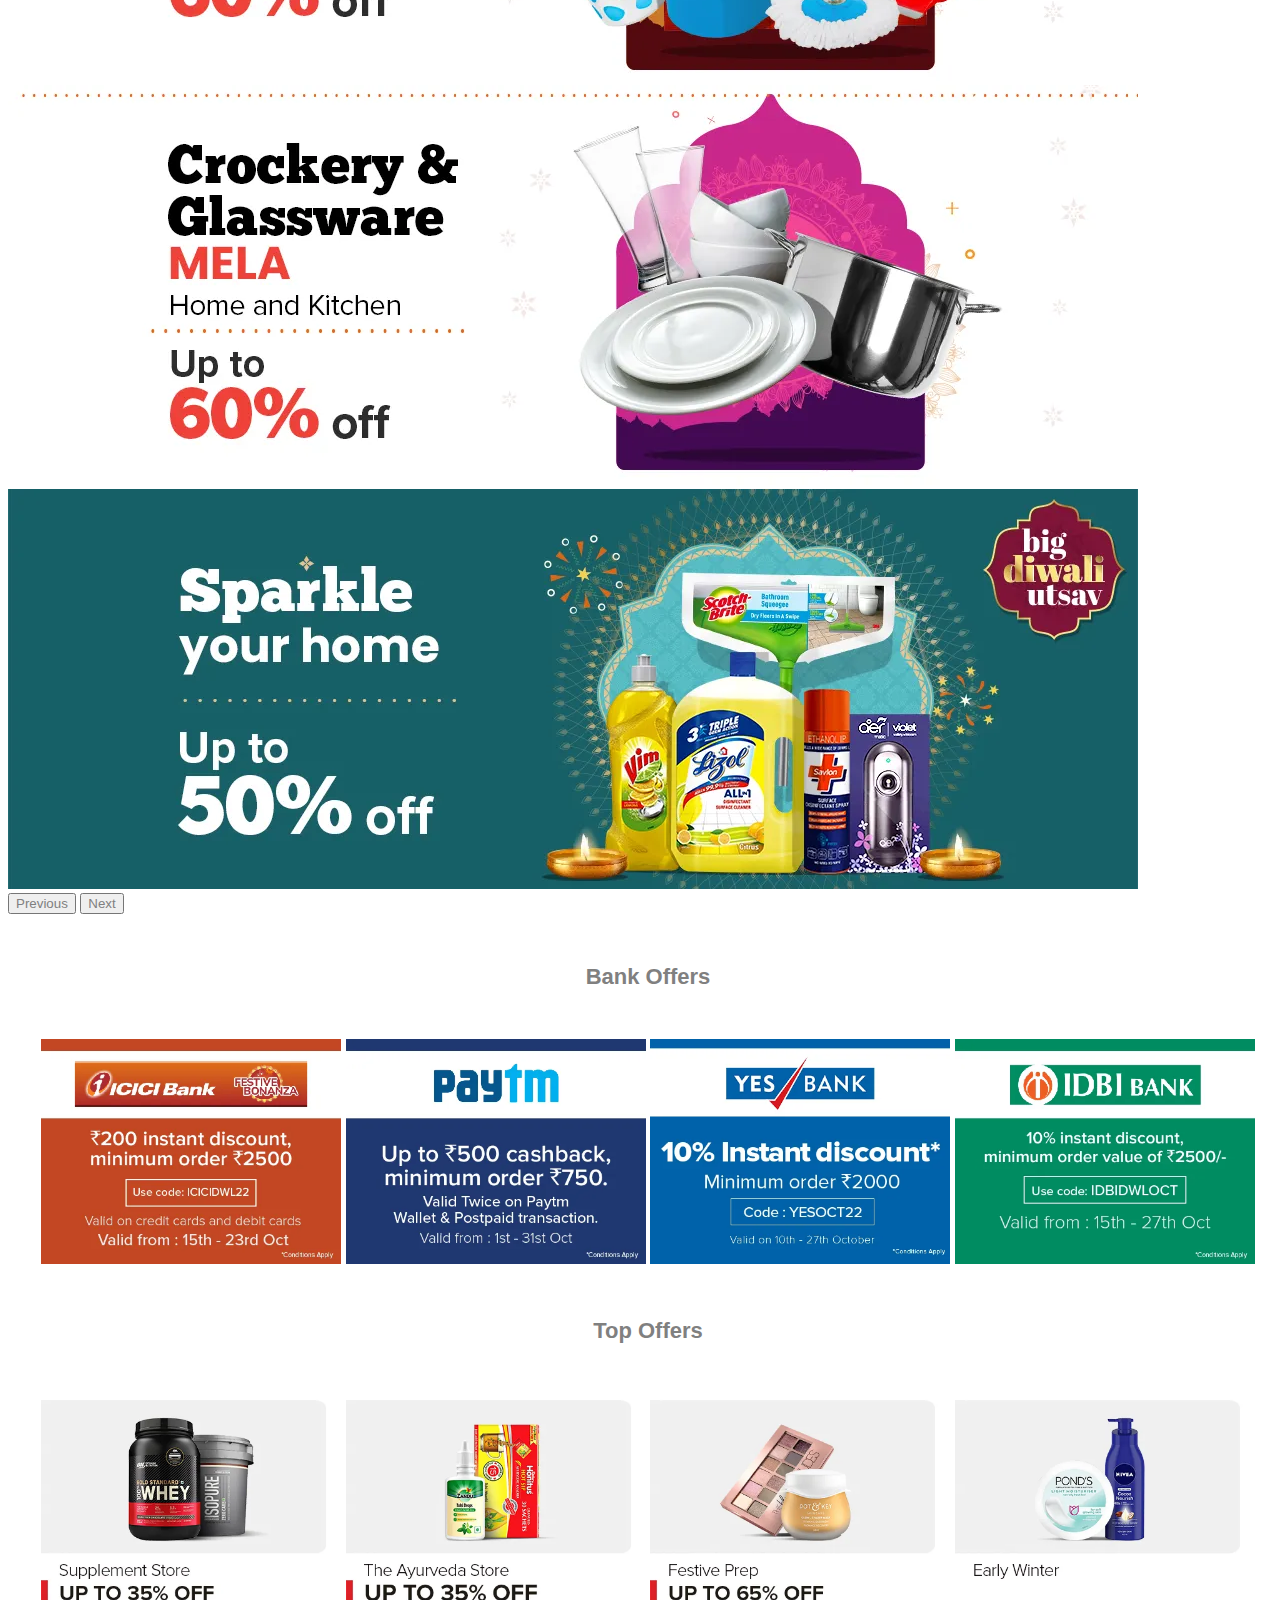
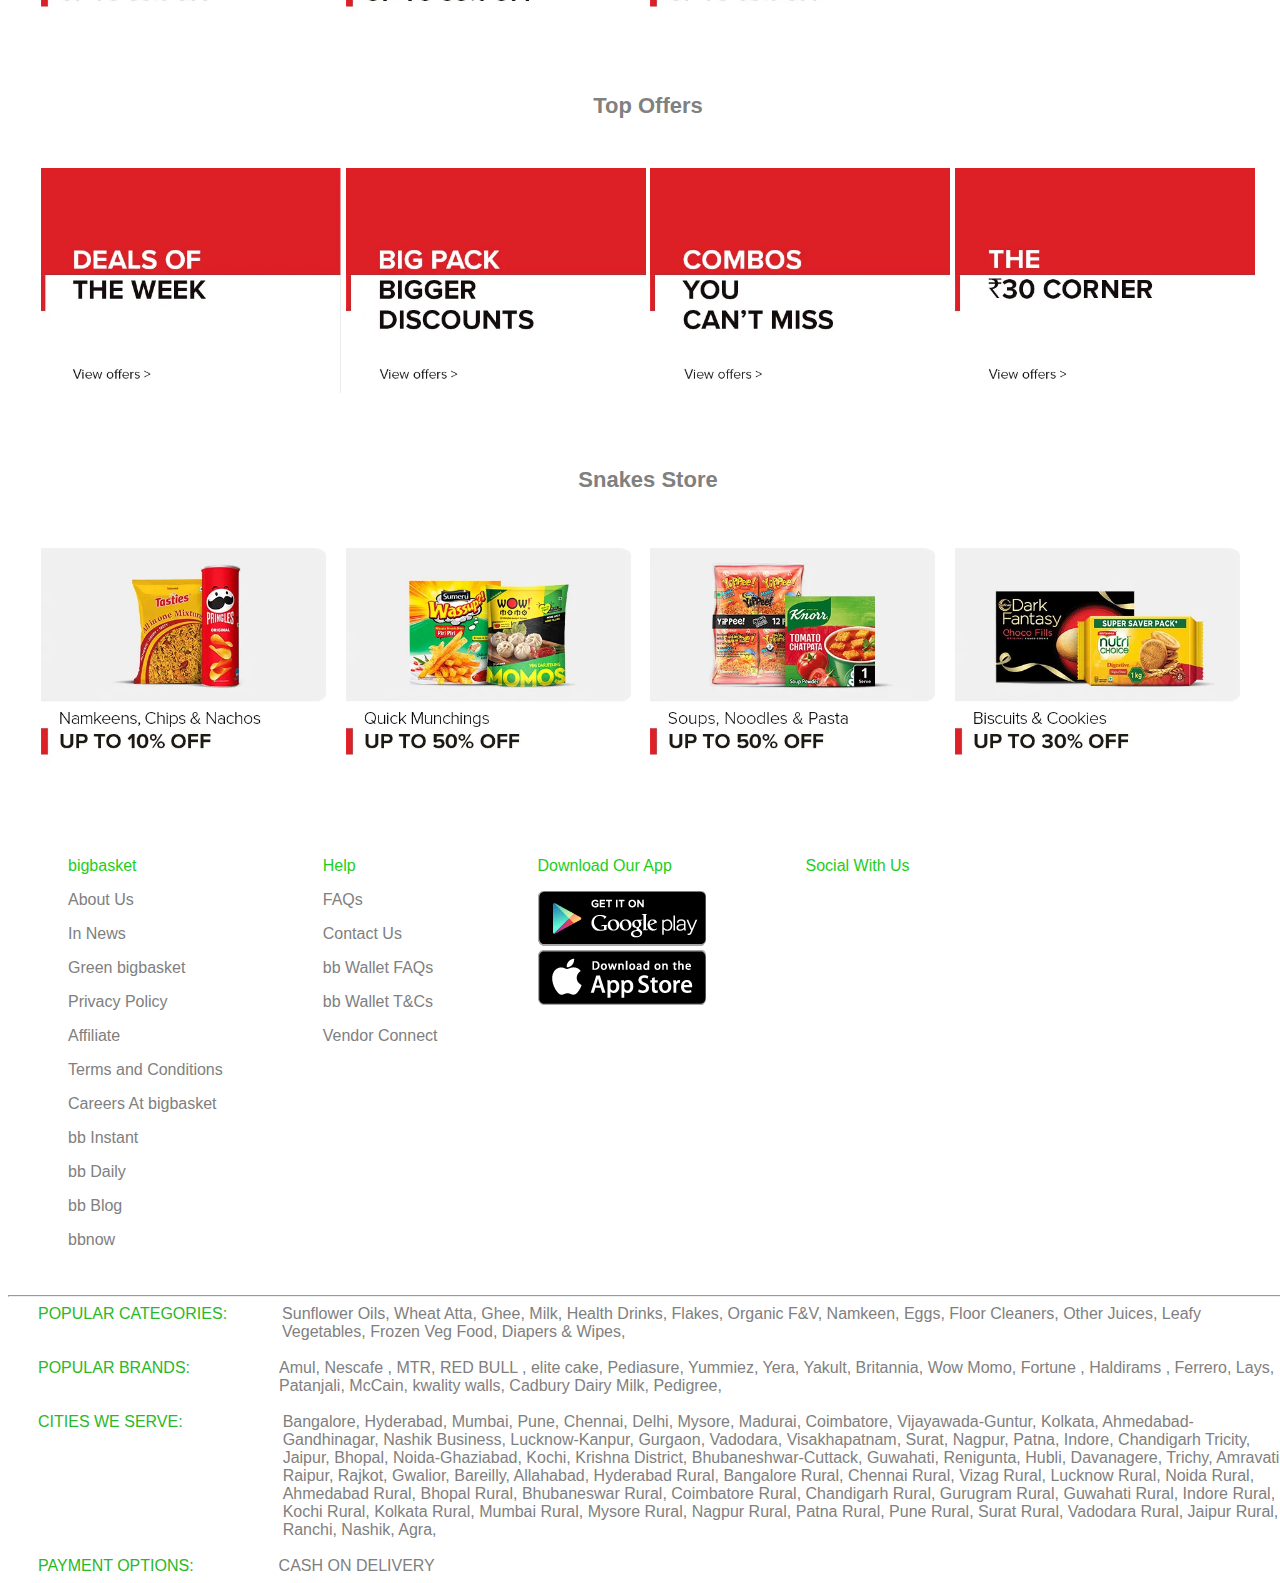
==== commit ce3b788f: "Merge pull request #6 from spritualrahul/home-corausel" ====
--- a/pages/index.html
+++ b/pages/index.html
@@ -1,30 +1,91 @@
 <!DOCTYPE html>
 <html lang="en">
+
 <head>
     <meta charset="UTF-8">
     <meta http-equiv="X-UA-Compatible" content="IE=edge">
     <meta name="viewport" content="width=device-width, initial-scale=1.0">
     <title>Document</title>
     <script src="https://kit.fontawesome.com/683b4b40e3.js" crossorigin="anonymous"></script>
-    <link href="https://cdn.jsdelivr.net/npm/bootstrap@5.2.2/dist/css/bootstrap.min.css" rel="stylesheet" integrity="sha384-Zenh87qX5JnK2Jl0vWa8Ck2rdkQ2Bzep5IDxbcnCeuOxjzrPF/et3URy9Bv1WTRi" crossorigin="anonymous">
-    <link rel="stylesheet" href="../styles/style.css"></link>
+    <link href="https://cdn.jsdelivr.net/npm/bootstrap@5.2.2/dist/css/bootstrap.min.css" rel="stylesheet"
+        integrity="sha384-Zenh87qX5JnK2Jl0vWa8Ck2rdkQ2Bzep5IDxbcnCeuOxjzrPF/et3URy9Bv1WTRi" crossorigin="anonymous">
+    <link rel="stylesheet" href="../styles/style.css">
+    </link>
     <link rel="icon" href="https://www.bbassets.com/static/v2514/images/favicon.ico?v=2514" type="image/x-icon">
     <link rel="stylesheet" href="../style/navbar.css">
 </head>
+
 <body>
     <div id="navContainer"></div>
 
-    <!-- carousel -->
-    <div id="carousel">
-        
+    <!-- carousel-1 -->
+    <div id="carousel-1"></div>
+    <!-- carousel-1 -->
+
+    <div id="buttonImages">
+        <img src="../home_images/img1.webp" alt="img1">
+        <img src="../home_images/neupass.webp" alt="neupass">
+        <img src="../home_images/ayurveda.webp" alt="ayurveda">
+        <img src="../home_images/buymore.webp" alt="buy more">
+        <img src="../home_images/week deal.webp" alt="week deal">
+        <img src="../home_images/combo store.webp" alt="combo store">
     </div>
-    <!-- carousel -->
+
+    <div id="carousel-2"></div>
+
+    <div id="bankOffers">
+        <h4>Bank Offers</h4>
+        <div id="bank_images">
+            <img src="../home_images/icici.webp" width="300px" alt="icici">
+            <img src="../home_images/paytm.webp" width="300px" alt="paytm">
+            <img src="../home_images/yesbank.webp" width="300px" alt="yesbank">
+            <img src="../home_images/idbi.webp" width="300px" alt="idbi">
+            
+        </div>
+    </div>
+
+    <div id="mostPopular">
+        <h4>Top Offers</h4>
+        <div id="popular_images">
+            <img src="../home_images/supp_store.webp" width="300px" alt="supp_store">
+            <img src="../home_images/ayur_store.webp" width="300px" alt="ayur_store">
+            <img src="../home_images/festive_prep.webp" width="300px" alt="festive_prep">
+            <img src="../home_images/early_winter.webp" width="300px" alt="early_winter">
+            
+        </div>
+
+
+    <div id="topOffers">
+        <h4>Top Offers</h4>
+        <div id="bank_images">
+            <img src="../home_images/dealOftheWeek.webp" width="300px" alt="dealWeek">
+            <img src="../home_images/bigger discount.webp" width="300px" alt="biggerDiscount">
+            <img src="../home_images/you can't miss.webp" width="300px" alt="youcntmiss">
+            <img src="../home_images/30 corner.webp" width="300px" alt="30 corner">
+            
+        </div>
+    </div>
+    
+    <div id="snacksStore">
+        <h4>Snakes Store</h4>
+        <div id="snacks_images">
+            <img src="../home_images/namkeens.webp" width="300px" alt="namkeens">
+            <img src="../home_images/quick mun.webp" width="300px" alt="quick_mun">
+            <img src="../home_images/soups.webp" width="300px" alt="soups">
+            <img src="../home_images/biscuits.webp" width="300px" alt="biscuits">
+            
+        </div>
+    </div>
+
     <div id="products"></div>
     <div id="footer">
 
     </div>
 </body>
+
 </html>
 <script src="../sripts/product.js" type="module"></script>
 <link rel="stylesheet" href="../styles/product.css">
-<script src="https://cdn.jsdelivr.net/npm/bootstrap@5.2.2/dist/js/bootstrap.bundle.min.js" integrity="sha384-OERcA2EqjJCMA+/3y+gxIOqMEjwtxJY7qPCqsdltbNJuaOe923+mo//f6V8Qbsw3" crossorigin="anonymous"></script>+<script src="https://cdn.jsdelivr.net/npm/bootstrap@5.2.2/dist/js/bootstrap.bundle.min.js"
+    integrity="sha384-OERcA2EqjJCMA+/3y+gxIOqMEjwtxJY7qPCqsdltbNJuaOe923+mo//f6V8Qbsw3" crossorigin="anonymous">
+</script>--- a/styles/style.css
+++ b/styles/style.css
@@ -51,4 +51,27 @@
 
 .side10{
     margin-left: 55px;
+}
+
+#buttonImages {
+    display: flex;
+    justify-content: center;
+    margin: 20px;
+}
+
+#bankOffers,#topOffers,#mostPopular,#snacksStore{
+    display: flex;
+    flex-direction: column;
+    justify-content: center;
+    align-items: center;
+    gap: 20px;
+}
+
+#bankOffers h4,#topOffers h4,#mostPopular h4,#snacksStore h4 {
+    margin-top: 50px;
+    font-size: 22px;
+    font-weight: 600;
+}
+#bankOffers img:hover,#topOffers img:hover,#mostPopular img:hover,#snacksStore img:hover{
+    box-shadow: rgb(38, 57, 77) 0px 20px 30px -10px;
 }